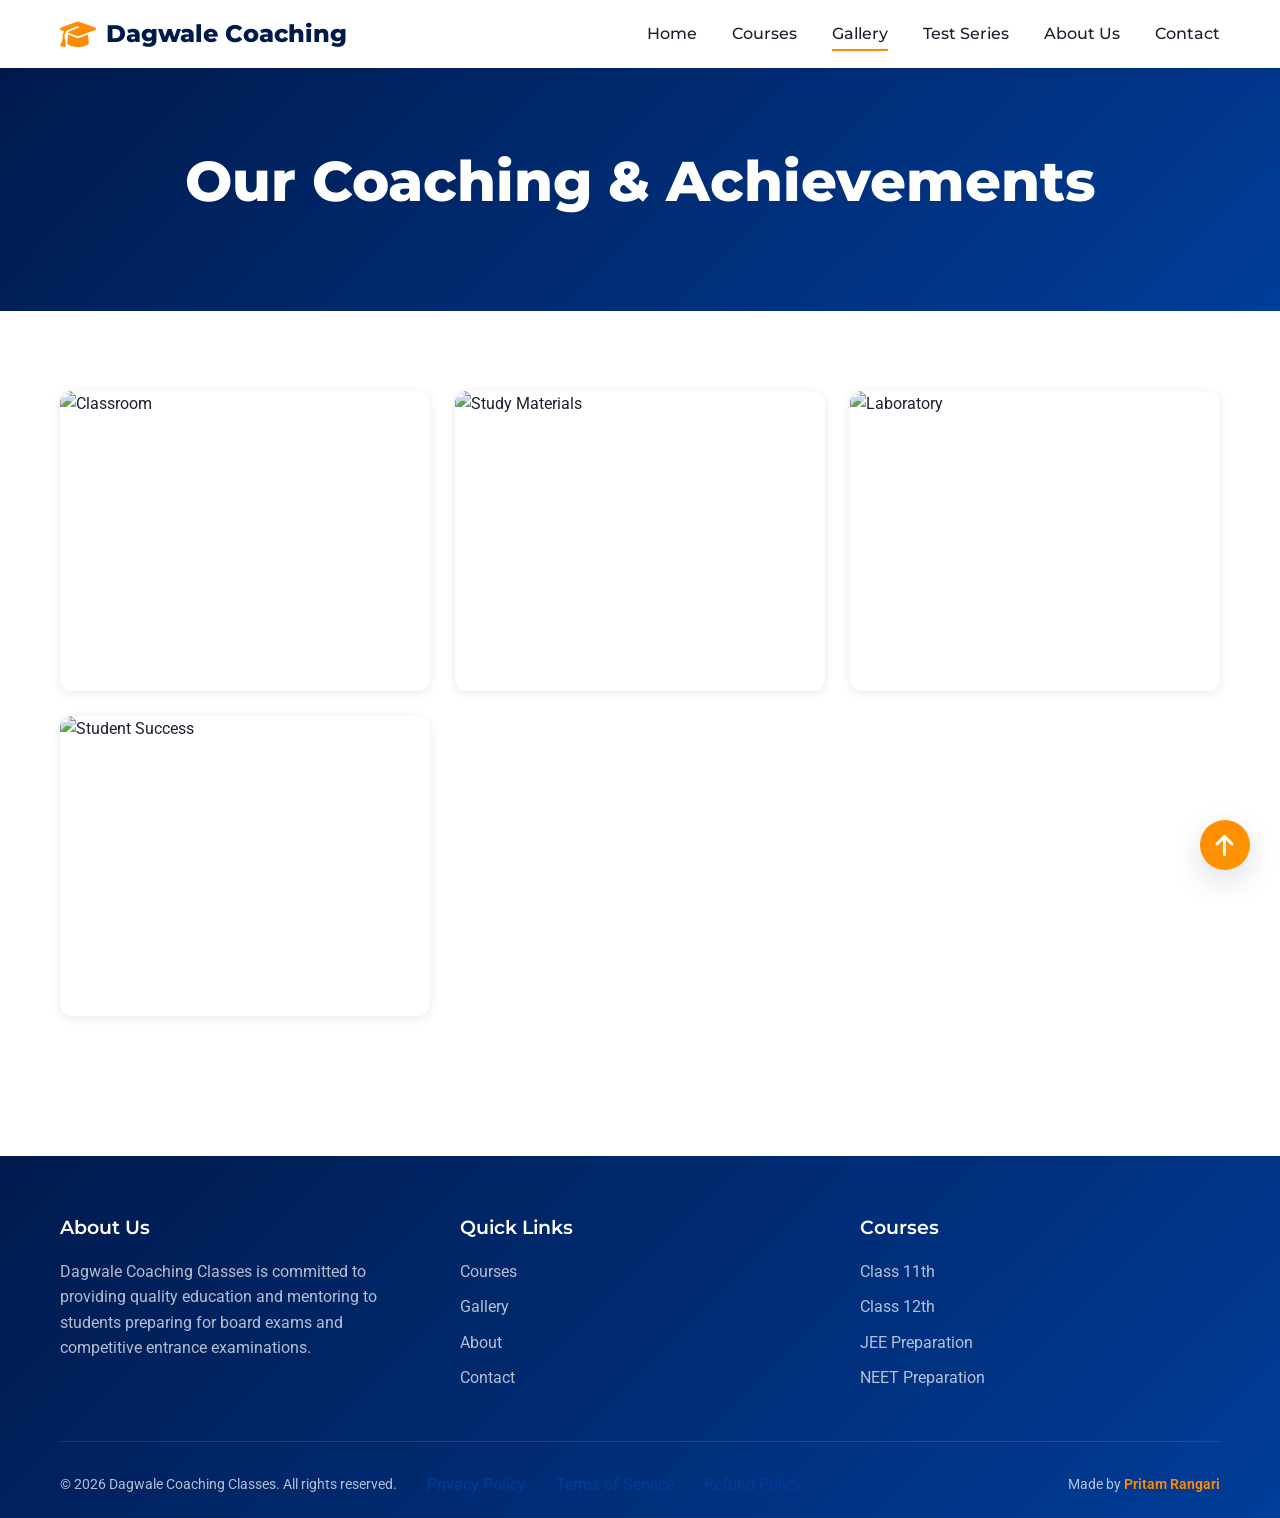
==== gallery.html @ be155277 "Add files via upload" ====
<!DOCTYPE html>
<html lang="en">
<head>
    <meta charset="UTF-8">
    <meta name="viewport" content="width=device-width, initial-scale=1.0">
    <meta name="description" content="Dagwale Coaching Classes - Gallery of Classrooms and Student Achievements">
    <title>Gallery - Dagwale Coaching Classes</title>
    <link rel="stylesheet" href="styles.css">
    <link href="https://fonts.googleapis.com/css2?family=Montserrat:wght@400;500;600;700;800&family=Roboto:wght@400;500;700&display=swap" rel="stylesheet">
    <link rel="stylesheet" href="https://cdnjs.cloudflare.com/ajax/libs/font-awesome/6.4.0/css/all.min.css">
</head>
<body>
    <!-- Navigation Bar -->
    <nav class="navbar">
        <div class="container">
            <div class="nav-wrapper">
                <div class="logo">
                    <i class="fas fa-graduation-cap"></i>
                    <span>Dagwale Coaching</span>
                </div>
                <button class="menu-toggle" id="menuToggle">
                    <span></span>
                    <span></span>
                    <span></span>
                </button>
                <ul class="nav-menu" id="navMenu">
                    <li><a href="index.html">Home</a></li>
                    <li><a href="index.html#courses">Courses</a></li>
                    <li><a href="gallery.html" class="active">Gallery</a></li>
                    <li><a href="test-series-schedule.html">Test Series</a></li>
                    <li><a href="index.html#about">About Us</a></li>
                    <li><a href="index.html#contact">Contact</a></li>
                </ul>
            </div>
        </div>
    </nav>

    <!-- Gallery Hero Section -->
    <section class="gallery-hero">
        <div class="container">
            <div class="gallery-hero-content">
                <h1>Our Coaching & Achievements</h1>        
            </div>
        </div>
    </section>

    <!-- Gallery Section -->
    <section class="gallery-section">
        <div class="container">
            <!-- Gallery Grid -->
            <div class="gallery-grid" id="galleryGrid">
                <div class="gallery-item">
                    <div class="gallery-image">
                        <img src="images/photo-1.jpg" alt="Classroom">
                    </div>
                </div>

                <div class="gallery-item">
                    <div class="gallery-image">
                        <img src="images/photo-2.jpg" alt="Study Materials">
                    </div>
                </div>

                <div class="gallery-item">
                    <div class="gallery-image">
                        <img src="images/photo-3.jpg" alt="Laboratory">
                    </div>
                </div>

                <div class="gallery-item">
                    <div class="gallery-image">
                        <img src="images/photo-4.jpg" alt="Student Success">
                    </div>
                </div>
            </div>
        </div>
    </section>

    <!-- Footer -->
    <footer class="footer">
        <div class="container">
            <div class="footer-content">
                <div class="footer-section">
                    <h4>About Us</h4>
                    <p>Dagwale Coaching Classes is committed to providing quality education and mentoring to students preparing for board exams and competitive entrance examinations.</p>
                </div>
                <div class="footer-section">
                    <h4>Quick Links</h4>
                    <ul>
                        <li><a href="index.html#courses">Courses</a></li>
                        <li><a href="gallery.html">Gallery</a></li>
                        <li><a href="index.html#about">About</a></li>
                        <li><a href="index.html#contact">Contact</a></li>
                    </ul>
                </div>
                <div class="footer-section">
                    <h4>Courses</h4>
                    <ul>
                        <li><a href="index.html#courses">Class 11th</a></li>
                        <li><a href="index.html#courses">Class 12th</a></li>
                        <li><a href="index.html#courses">JEE Preparation</a></li>
                        <li><a href="index.html#courses">NEET Preparation</a></li>
                    </ul>
                </div>
            </div>
            <div class="footer-bottom">
                <div class="footer-left">
                    <p>&copy; 2026 Dagwale Coaching Classes. All rights reserved.</p>
                    <ul>
                        <li><a href="#">Privacy Policy</a></li>
                        <li><a href="#">Terms of Service</a></li>
                        <li><a href="#">Refund Policy</a></li>
                    </ul>
                </div>
                <div class="footer-right">
                    <p>Made by <a href="https://pritamrangari.me" target="_blank" rel="noopener noreferrer">Pritam Rangari</a></p>
                </div>
            </div>
        </div>
    </footer>

    <script src="script.js"></script>
</body>
</html>
---- styles.css ----
/* ============================================
   DAGWALE COACHING CLASSES - MAIN STYLESHEET
   Modern, Professional, and Responsive Design
   ============================================ */

/* Root Variables */
:root {
    --primary-navy: #001a4d;
    --secondary-navy: #003d99;
    --accent-gold: #ff8c00;
    --accent-orange: #ff9500;
    --light-gold: #ffa500;
    --pure-white: #ffffff;
    --light-gray: #f5f7fa;
    --medium-gray: #e8ecf1;
    --dark-gray: #4a5568;
    --text-dark: #1a202c;
    --border-color: #e2e8f0;
    --shadow-light: 0 2px 10px rgba(0, 26, 77, 0.1);
    --shadow-medium: 0 10px 30px rgba(0, 26, 77, 0.15);
    --shadow-dark: 0 15px 40px rgba(0, 26, 77, 0.2);
    --transition: all 0.3s cubic-bezier(0.4, 0, 0.2, 1);
}

/* Global Styles */
* {
    margin: 0;
    padding: 0;
    box-sizing: border-box;
}

html {
    scroll-behavior: smooth;
}

body {
    font-family: 'Roboto', -apple-system, BlinkMacSystemFont, 'Segoe UI', sans-serif;
    line-height: 1.6;
    color: var(--text-dark);
    background-color: var(--pure-white);
}

/* Typography */
h1, h2, h3, h4, h5, h6 {
    font-family: 'Montserrat', sans-serif;
    font-weight: 700;
    line-height: 1.2;
    color: var(--text-dark);
}

h1 {
    font-size: clamp(2rem, 5vw, 3.5rem);
    font-weight: 800;
}

h2 {
    font-size: clamp(1.8rem, 4vw, 2.8rem);
    font-weight: 700;
}

h3 {
    font-size: clamp(1.3rem, 3vw, 1.8rem);
    font-weight: 600;
}

h4 {
    font-size: 1.2rem;
    font-weight: 600;
}

p {
    font-size: 1rem;
    line-height: 1.7;
    color: var(--dark-gray);
}

a {
    color: var(--secondary-navy);
    text-decoration: none;
    transition: var(--transition);
}

a:hover {
    color: var(--accent-gold);
}

/* Container */
.container {
    max-width: 1200px;
    margin: 0 auto;
    padding: 0 20px;
}

/* Buttons */
.btn {
    display: inline-block;
    padding: 14px 28px;
    min-height: 48px;
    border-radius: 8px;
    font-family: 'Montserrat', sans-serif;
    font-weight: 600;
    font-size: 0.95rem;
    text-align: center;
    cursor: pointer;
    border: none;
    transition: var(--transition);
    text-decoration: none;
    white-space: nowrap;
    display: flex;
    align-items: center;
    justify-content: center;
}

.btn-primary {
    background: linear-gradient(135deg, var(--accent-gold) 0%, var(--accent-orange) 100%);
    color: var(--pure-white);
    box-shadow: 0 4px 15px rgba(255, 140, 0, 0.3);
}

.btn-primary:hover {
    transform: translateY(-2px);
    box-shadow: 0 6px 25px rgba(255, 140, 0, 0.4);
}

.btn-secondary {
    background-color: transparent;
    color: var(--accent-gold);
    border: 2px solid var(--accent-gold);
}

.btn-secondary:hover {
    background-color: var(--accent-gold);
    color: var(--pure-white);
}

.btn-outline {
    background-color: transparent;
    color: var(--secondary-navy);
    border: 2px solid var(--secondary-navy);
}

.btn-outline:hover {
    background-color: var(--secondary-navy);
    color: var(--pure-white);
}

.btn-block {
    display: block;
    width: 100%;
}

.btn-lg {
    padding: 18px 40px;
    min-height: 52px;
    font-size: 1.1rem;
}

/* ============================================
   NAVIGATION BAR
   ============================================ */

.navbar {
    background-color: var(--pure-white);
    box-shadow: var(--shadow-light);
    position: sticky;
    top: 0;
    z-index: 1000;
    transition: all 0.4s cubic-bezier(0.4, 0, 0.2, 1);
    padding: 0;
}

.navbar.scrolled {
    padding: 8px 0;
    box-shadow: var(--shadow-medium);
    background-color: rgba(255, 255, 255, 0.98);
    backdrop-filter: blur(10px);
}

.nav-wrapper {
    display: flex;
    justify-content: space-between;
    align-items: center;
    padding: 15px 0;
    transition: padding 0.4s cubic-bezier(0.4, 0, 0.2, 1);
}

.navbar.scrolled .nav-wrapper {
    padding: 8px 0;
}

.logo {
    display: flex;
    align-items: center;
    gap: 10px;
    font-family: 'Montserrat', sans-serif;
    font-weight: 800;
    font-size: 1.5rem;
    color: var(--primary-navy);
    text-decoration: none;
}

.logo i {
    color: var(--accent-gold);
    font-size: 1.8rem;
}

.nav-menu {
    display: flex;
    list-style: none;
    gap: 35px;
}

.nav-menu a {
    color: var(--text-dark);
    font-weight: 500;
    font-family: 'Montserrat', sans-serif;
    position: relative;
    padding: 8px 0;
}

.nav-menu a::after {
    content: '';
    position: absolute;
    bottom: 0;
    left: 0;
    width: 0;
    height: 2px;
    background: var(--accent-gold);
    transition: width 0.3s ease;
}

.nav-menu a:hover::after,
.nav-menu a.active::after {
    width: 100%;
}

.menu-toggle {
    display: none;
    flex-direction: column;
    cursor: pointer;
    border: none;
    background: none;
    padding: 5px;
}

.menu-toggle span {
    width: 25px;
    height: 3px;
    background-color: var(--primary-navy);
    margin: 5px 0;
    transition: var(--transition);
    border-radius: 2px;
}

/* Responsive Navigation */
@media (max-width: 768px) {
    .menu-toggle {
        display: flex;
    }

    .nav-menu {
        position: absolute;
        top: 70px;
        left: 0;
        right: 0;
        flex-direction: column;
        background-color: var(--pure-white);
        gap: 0;
        max-height: 0;
        overflow: hidden;
        transition: max-height 0.3s ease;
        box-shadow: var(--shadow-light);
    }

    .nav-menu.active {
        max-height: 400px;
    }

    .nav-menu li {
        padding: 15px 20px;
        border-bottom: 1px solid var(--border-color);
    }

    .nav-menu a::after {
        display: none;
    }
}

/* ============================================
   HERO SECTION
   ============================================ */

.hero {
    background: linear-gradient(135deg, var(--primary-navy) 0%, var(--secondary-navy) 100%);
    color: var(--pure-white);
    padding: 80px 0;
    position: relative;
    overflow: hidden;
}

.hero-content .container {
    display: grid;
    grid-template-columns: 1fr 1fr;
    gap: 40px;
    align-items: center;
}

.hero-text h1 {
    color: var(--pure-white);
    margin-bottom: 20px;
    line-height: 1.1;
}

.hero-subtitle {
    color: rgba(255, 255, 255, 0.9);
    font-size: 1.25rem;
    margin-bottom: 40px;
    line-height: 1.5;
}

.hero-buttons {
    display: flex;
    gap: 20px;
    margin-bottom: 50px;
    flex-wrap: wrap;
}

.hero-buttons .btn-secondary {
    color: var(--pure-white);
    border-color: var(--pure-white);
}

.hero-buttons .btn-secondary:hover {
    background-color: var(--pure-white);
    color: var(--primary-navy);
}

.hero-stats {
    display: flex;
    gap: 30px;
}

.stat {
    background: rgba(255, 255, 255, 0.1);
    padding: 20px;
    border-radius: 8px;
    backdrop-filter: blur(10px);
    border: 1px solid rgba(255, 255, 255, 0.2);
}

.stat h3 {
    color: var(--accent-gold);
    font-size: 2rem;
    margin-bottom: 5px;
}

.stat p {
    color: rgba(255, 255, 255, 0.8);
}

.hero-image {
    display: flex;
    justify-content: center;
    align-items: center;
}

.hero-illustration {
    font-size: 15rem;
    color: var(--accent-gold);
    opacity: 0.9;
    animation: float 3s ease-in-out infinite;
}

@keyframes float {
    0%, 100% { transform: translateY(0px); }
    50% { transform: translateY(-20px); }
}

/* Staggered Fade-in Animation for Course Cards */
@keyframes fadeInUp {
    from {
        opacity: 0;
        transform: translateY(30px);
    }
    to {
        opacity: 1;
        transform: translateY(0);
    }
}

.course-card {
    animation: fadeInUp 0.6s ease-out forwards;
    opacity: 0;
}

.course-card:nth-child(1) { animation-delay: 0.1s; }
.course-card:nth-child(2) { animation-delay: 0.2s; }
.course-card:nth-child(3) { animation-delay: 0.3s; }
.course-card:nth-child(4) { animation-delay: 0.4s; }
.course-card:nth-child(5) { animation-delay: 0.5s; }
.course-card:nth-child(6) { animation-delay: 0.6s; }

.hero-wave {
    position: absolute;
    bottom: 0;
    left: 0;
    right: 0;
    height: 60px;
    background: url('data:image/svg+xml,<svg xmlns="http://www.w3.org/2000/svg" viewBox="0 0 1200 60"><path d="M0,30 Q300,0 600,30 T1200,30 L1200,60 L0,60 Z" fill="white"/></svg>');
    background-repeat: repeat-x;
}

/* Responsive Hero */
@media (max-width: 768px) {
    .hero {
        padding: 50px 0;
    }

    .hero-content .container {
        grid-template-columns: 1fr;
    }

    .hero-buttons {
        flex-direction: column;
    }

    .hero-buttons .btn {
        width: 100%;
    }

    .hero-stats {
        flex-direction: column;
        gap: 15px;
    }

    .hero-illustration {
        font-size: 8rem;
    }
}

/* ============================================
   COURSES SECTION
   ============================================ */

.courses {
    padding: 100px 0;
    background-color: var(--light-gray);
}

.section-header {
    text-align: center;
    margin-bottom: 60px;
}

.section-header h2 {
    color: var(--primary-navy);
    margin-bottom: 15px;
}

.section-header p {
    font-size: 1.2rem;
    color: var(--dark-gray);
}

.courses-grid {
    display: grid;
    grid-template-columns: repeat(auto-fit, minmax(320px, 1fr));
    gap: 30px;
}

.course-card {
    background: var(--pure-white);
    border-radius: 12px;
    padding: 35px;
    box-shadow: var(--shadow-light);
    transition: var(--transition);
    position: relative;
    overflow: hidden;
    border: 2px solid transparent;
}

.course-card:hover {
    transform: translateY(-10px);
    box-shadow: var(--shadow-dark);
    border-color: var(--accent-gold);
}

.course-card.featured {
    border: 2px solid var(--accent-gold);
    background: linear-gradient(135deg, rgba(255, 140, 0, 0.05) 0%, rgba(255, 149, 0, 0.05) 100%);
}

.badge {
    position: absolute;
    top: -10px;
    right: 15px;
    background: var(--accent-gold);
    color: var(--pure-white);
    padding: 5px 15px;
    border-radius: 20px;
    font-size: 0.8rem;
    font-weight: 600;
    font-family: 'Montserrat', sans-serif;
}

.course-icon {
    font-size: 3rem;
    color: var(--accent-gold);
    margin-bottom: 15px;
    background: linear-gradient(135deg, transparent 0%, rgba(255, 140, 0, 0.1) 100%);
    width: 80px;
    height: 80px;
    border-radius: 12px;
    display: flex;
    align-items: center;
    justify-content: center;
}

.course-card h3 {
    color: var(--primary-navy);
    margin-bottom: 10px;
    font-size: 1.5rem;
}

.course-card > p {
    color: var(--dark-gray);
    margin-bottom: 25px;
    font-style: italic;
}

.course-features {
    list-style: none;
    margin-bottom: 30px;
}

.course-features li {
    color: var(--dark-gray);
    padding: 10px 0;
    display: flex;
    align-items: center;
    gap: 12px;
}

.course-features i {
    color: var(--accent-gold);
    font-size: 0.9rem;
    background: rgba(255, 140, 0, 0.1);
    width: 24px;
    height: 24px;
    border-radius: 50%;
    display: flex;
    align-items: center;
    justify-content: center;
}

.course-card .btn {
    width: 100%;
    margin-top: 20px;
}

/* ============================================
   WHY CHOOSE US SECTION
   ============================================ */

.why-choose {
    padding: 100px 0;
}

.features-grid {
    display: grid;
    grid-template-columns: repeat(auto-fit, minmax(300px, 1fr));
    gap: 40px;
}

.feature-item {
    text-align: center;
    padding: 30px;
}

.feature-icon {
    font-size: 3.5rem;
    color: var(--accent-gold);
    margin-bottom: 20px;
    display: block;
}

.feature-item h3 {
    color: var(--primary-navy);
    margin-bottom: 15px;
    font-size: 1.4rem;
}

.feature-item p {
    color: var(--dark-gray);
    line-height: 1.7;
}

/* ============================================
   CHEMISTRY SPOTLIGHT SECTION
   ============================================ */

.chemistry-spotlight {
    padding: 100px 0;
    background: linear-gradient(135deg, rgba(0, 26, 77, 0.05) 0%, rgba(255, 140, 0, 0.05) 100%);
    border-top: 3px solid var(--accent-gold);
}

.spotlight-content {
    display: grid;
    grid-template-columns: 1fr;
    gap: 50px;
}

.chemistry-info {
    display: grid;
    grid-template-columns: 1fr 1fr;
    gap: 40px;
    align-items: start;
}

.info-box {
    background: var(--pure-white);
    padding: 40px;
    border-radius: 12px;
    box-shadow: var(--shadow-light);
    border-left: 4px solid var(--accent-gold);
}

.info-box h3 {
    color: var(--primary-navy);
    margin-bottom: 25px;
    font-size: 1.8rem;
}

.details-list {
    list-style: none;
}

.details-list li {
    color: var(--dark-gray);
    padding: 12px 0;
    display: flex;
    align-items: center;
    gap: 15px;
    border-bottom: 1px solid var(--border-color);
}

.details-list li:last-child {
    border-bottom: none;
}

.details-list i {
    font-size: 1.2rem;
    color: var(--accent-gold);
    min-width: 24px;
    text-align: center;
}

.details-list strong {
    color: var(--primary-navy);
    font-weight: 600;
}

.success-story {
    background: var(--pure-white);
    padding: 40px;
    border-radius: 12px;
    box-shadow: var(--shadow-light);
}

.success-story h3 {
    color: var(--primary-navy);
    margin-bottom: 25px;
    font-size: 1.8rem;
    text-align: center;
}

.student-card {
    background: linear-gradient(135deg, rgba(255, 140, 0, 0.1) 0%, rgba(0, 26, 77, 0.05) 100%);
    padding: 30px;
    border-radius: 12px;
    text-align: center;
    border: 2px solid var(--accent-gold);
    position: relative;
}

.student-badge {
    position: absolute;
    top: -20px;
    right: 30px;
    background: var(--accent-gold);
    color: var(--pure-white);
    width: 60px;
    height: 60px;
    border-radius: 50%;
    display: flex;
    flex-direction: column;
    align-items: center;
    justify-content: center;
    font-size: 1.5rem;
    box-shadow: var(--shadow-medium);
}

.student-badge p {
    font-size: 0.7rem;
    margin-top: 2px;
}

.student-card h4 {
    color: var(--primary-navy);
    font-size: 1.5rem;
    margin: 20px 0 10px;
}

.student-card .score {
    font-size: 1.1rem;
    color: var(--dark-gray);
    margin-bottom: 15px;
}

.score span {
    color: var(--accent-gold);
    font-weight: 700;
    font-size: 1.3rem;
}

.student-card .description {
    color: var(--dark-gray);
    margin-bottom: 25px;
    line-height: 1.6;
}

.student-card .btn {
    margin-top: 10px;
}

/* Responsive Chemistry Spotlight */
@media (max-width: 1024px) {
    .chemistry-info {
        grid-template-columns: 1fr;
    }
}

@media (max-width: 768px) {
    .chemistry-spotlight {
        padding: 60px 0;
    }

    .chemistry-info {
        gap: 30px;
    }

    .info-box,
    .success-story {
        padding: 25px;
    }

    .details-list li {
        padding: 10px 0;
        gap: 12px;
    }

    .info-box h3,
    .success-story h3 {
        font-size: 1.5rem;
        margin-bottom: 20px;
    }

    .student-badge {
        width: 50px;
        height: 50px;
        font-size: 1.2rem;
    }

    .student-card h4 {
        font-size: 1.3rem;
    }
}

/* ============================================
   CONTACT SECTION
   ============================================ */

.contact-section {
    padding: 60px 0;
    background: linear-gradient(135deg, var(--light-gray) 0%, var(--pure-white) 100%);
}

.contact-wrapper {
    display: grid;
    grid-template-columns: 1fr 1fr;
    gap: 30px;
}

.contact-info-box {
    background: var(--pure-white);
    padding: 25px;
    border-radius: 12px;
    box-shadow: var(--shadow-light);
}

.contact-info-box h3 {
    color: var(--primary-navy);
    font-size: 1.5rem;
    margin-bottom: 20px;
}

.contact-detail {
    display: flex;
    gap: 15px;
    margin-bottom: 20px;
    padding-bottom: 20px;
    border-bottom: 1px solid var(--border-color);
}

.contact-detail:last-of-type {
    border-bottom: none;
    margin-bottom: 0;
    padding-bottom: 0;
}

.contact-detail i {
    font-size: 1.4rem;
    color: var(--accent-gold);
    min-width: 32px;
}

.contact-detail h4 {
    color: var(--primary-navy);
    margin-bottom: 4px;
    font-size: 0.95rem;
}

.contact-detail p {
    color: var(--dark-gray);
    font-size: 0.85rem;
}


/* Map Container */
.map-container {
    border-radius: 12px;
    overflow: hidden;
    box-shadow: var(--shadow-light);
    height: 100%;
}

.map-container iframe {
    display: block;
}

.map-note {
    font-size: 0.8rem;
    color: var(--dark-gray);
    margin-top: 10px;
    font-style: italic;
}

/* Responsive Contact */
@media (max-width: 768px) {
    .contact-wrapper {
        grid-template-columns: 1fr;
    }

    .contact-info-box {
        padding: 25px;
    }

    .map-container {
        min-height: 300px;
    }
}

/* ============================================
   FOOTER
   ============================================ */

.footer {
    background: linear-gradient(135deg, var(--primary-navy) 0%, var(--secondary-navy) 100%);
    color: rgba(255, 255, 255, 0.9);
    padding: 60px 0 20px;
}

.footer-content {
    display: grid;
    grid-template-columns: repeat(auto-fit, minmax(250px, 1fr));
    gap: 40px;
    margin-bottom: 40px;
}

.footer-section h4 {
    color: var(--pure-white);
    margin-bottom: 20px;
    font-family: 'Montserrat', sans-serif;
}

.footer-section p {
    color: rgba(255, 255, 255, 0.7);
    line-height: 1.6;
    margin-bottom: 20px;
}

.footer-section ul {
    list-style: none;
}

.footer-section ul li {
    margin-bottom: 10px;
}

.footer-section a {
    color: rgba(255, 255, 255, 0.7);
    transition: var(--transition);
}

.footer-section a:hover {
    color: var(--accent-gold);
}

/* Footer Bottom */
.footer-bottom {
    padding-top: 30px;
    border-top: 1px solid rgba(255, 255, 255, 0.1);
    display: flex;
    justify-content: space-between;
    align-items: center;
    flex-wrap: wrap;
    gap: 20px;
}

.footer-left {
    flex: 1;
    display: flex;
    align-items: center;
    gap: 30px;
    flex-wrap: wrap;
}

.footer-right {
    display: flex;
    align-items: center;
    justify-content: flex-end;
}

.footer-right a {
    color: var(--accent-gold);
    text-decoration: none;
    font-weight: 600;
    transition: var(--transition);
}

.footer-right a:hover {
    color: var(--pure-white);
}

.footer-bottom p {
    color: rgba(255, 255, 255, 0.7);
    font-size: 0.9rem;
    margin: 0;
}

.footer-bottom ul {
    display: flex;
    list-style: none;
    gap: 30px;
}

/* Responsive Footer */
@media (max-width: 768px) {
    .footer {
        padding: 40px 0 20px;
    }

    .footer-content {
        gap: 30px;
    }

    .footer-bottom {
        flex-direction: column;
        text-align: center;
    }

    .footer-left {
        flex-direction: column;
        justify-content: center;
    }

    .footer-right {
        justify-content: center;
    }

    .footer-bottom ul {
        justify-content: center;
        gap: 20px;
    }
}

/* ============================================
   GALLERY PAGE STYLES
   ============================================ */

.gallery-hero {
    background: linear-gradient(135deg, var(--primary-navy) 0%, var(--secondary-navy) 100%);
    color: var(--pure-white);
    padding: 80px 0;
    text-align: center;
}

.gallery-hero-content h1 {
    color: var(--pure-white);
    margin-bottom: 15px;
}

.gallery-hero-content p {
    color: rgba(255, 255, 255, 0.9);
    font-size: 1.2rem;
}

/* Gallery Section */
.gallery-section {
    padding: 80px 0;
}



/* Masonry Grid */
.gallery-grid {
    display: grid;
    grid-template-columns: repeat(auto-fill, minmax(280px, 1fr));
    gap: 25px;
    margin-bottom: 60px;
}

.gallery-item {
    opacity: 1;
    transition: opacity 0.3s ease;
}

.gallery-item.hidden {
    opacity: 0;
    display: none;
}

.gallery-image {
    position: relative;
    overflow: hidden;
    border-radius: 12px;
    height: 300px;
    box-shadow: var(--shadow-light);
    cursor: pointer;
}

.gallery-image img {
    width: 100%;
    height: 100%;
    object-fit: cover;
    transition: transform 0.5s cubic-bezier(0.4, 0, 0.2, 1);
}

.gallery-image:hover img {
    transform: scale(1.05);
}

.gallery-overlay {
    position: absolute;
    top: 0;
    left: 0;
    right: 0;
    bottom: 0;
    background: linear-gradient(135deg, rgba(0, 26, 77, 0.8) 0%, rgba(255, 140, 0, 0.6) 100%);
    display: flex;
    flex-direction: column;
    justify-content: flex-end;
    padding: 20px;
    opacity: 0;
    transition: opacity 0.3s ease;
}

.gallery-image:hover .gallery-overlay {
    opacity: 1;
}

.gallery-overlay h3 {
    color: var(--pure-white);
    font-size: 1.3rem;
    margin-bottom: 8px;
}

.gallery-overlay p {
    color: rgba(255, 255, 255, 0.9);
    font-size: 0.9rem;
}

/* CTA Section */
.cta-section {
    padding: 80px 0;
    background: linear-gradient(135deg, var(--primary-navy) 0%, var(--secondary-navy) 100%);
    color: var(--pure-white);
    text-align: center;
}

.cta-content h2 {
    color: var(--pure-white);
    margin-bottom: 15px;
}

.cta-content p {
    color: rgba(255, 255, 255, 0.9);
    font-size: 1.2rem;
    margin-bottom: 30px;
}

/* ============================================
   BACK TO TOP BUTTON
   ============================================ */

.back-to-top {
    position: fixed;
    bottom: 30px;
    right: 30px;
    width: 50px;
    height: 50px;
    background: linear-gradient(135deg, var(--accent-gold) 0%, var(--accent-orange) 100%);
    color: var(--pure-white);
    border: none;
    border-radius: 50%;
    cursor: pointer;
    display: flex;
    align-items: center;
    justify-content: center;
    font-size: 1.5rem;
    z-index: 999;
    opacity: 0;
    visibility: hidden;
    transform: translateY(20px);
    transition: all 0.4s cubic-bezier(0.4, 0, 0.2, 1);
    box-shadow: var(--shadow-medium);
}

.back-to-top.active {
    opacity: 1;
    visibility: visible;
    transform: translateY(0);
}

.back-to-top:hover {
    transform: translateY(-5px);
    box-shadow: var(--shadow-dark);
}

/* ============================================
   FLOATING LABELS & FORMS
   ============================================ */

.form-group {
    margin-bottom: 24px;
    position: relative;
}

.form-group label {
    position: absolute;
    top: 16px;
    left: 16px;
    font-size: 1rem;
    color: var(--dark-gray);
    pointer-events: none;
    transition: all 0.3s cubic-bezier(0.4, 0, 0.2, 1);
    font-weight: 500;
}

.form-group input,
.form-group select,
.form-group textarea {
    width: 100%;
    padding: 16px 16px 12px 16px;
    border: 2px solid var(--border-color);
    border-radius: 8px;
    font-family: 'Roboto', sans-serif;
    font-size: 1rem;
    transition: all 0.3s cubic-bezier(0.4, 0, 0.2, 1);
    background-color: var(--pure-white);
    color: var(--text-dark);
}

.form-group input:focus,
.form-group select:focus,
.form-group textarea:focus {
    outline: none;
    border-color: var(--accent-gold);
    box-shadow: 0 0 0 3px rgba(255, 140, 0, 0.1);
}

.form-group input:focus ~ label,
.form-group input:not(:placeholder-shown) ~ label,
.form-group select:focus ~ label,
.form-group select:not(:placeholder-shown) ~ label,
.form-group textarea:focus ~ label,
.form-group textarea:not(:placeholder-shown) ~ label {
    top: -8px;
    left: 14px;
    font-size: 0.75rem;
    color: var(--accent-gold);
    background-color: var(--pure-white);
    padding: 0 4px;
    font-weight: 600;
}

.validation-error {
    color: #e53e3e;
    font-size: 0.85rem;
    display: none;
    margin-top: 6px;
    font-weight: 500;
}

.form-group.error input,
.form-group.error select,
.form-group.error textarea {
    border-color: #e53e3e;
}

.form-group.error .validation-error {
    display: block;
}

.form-group.success input,
.form-group.success select,
.form-group.success textarea {
    border-color: #38a169;
}

/* ============================================
   RESPONSIVE DESIGN
   ============================================ */

@media (max-width: 1024px) {
    .courses-grid {
        grid-template-columns: repeat(auto-fit, minmax(280px, 1fr));
        gap: 25px;
    }

    .features-grid {
        gap: 30px;
    }

    .feature-item {
        padding: 20px;
    }
}

@media (max-width: 640px) {
    :root {
        --shadow-light: 0 2px 8px rgba(0, 26, 77, 0.08);
        --shadow-medium: 0 8px 20px rgba(0, 26, 77, 0.1);
        --shadow-dark: 0 12px 30px rgba(0, 26, 77, 0.15);
    }

    .container {
        padding: 0 15px;
    }

    h1 {
        font-size: 1.8rem;
    }

    h2 {
        font-size: 1.5rem;
    }

    h3 {
        font-size: 1.2rem;
    }

    .btn {
        padding: 12px 24px;
        min-height: 48px;
        font-size: 0.9rem;
        width: 100%;
    }

    .btn-lg {
        padding: 16px 24px;
        min-height: 52px;
    }

    .courses {
        padding: 60px 0;
    }

    .courses-grid {
        grid-template-columns: 1fr;
    }

    .course-card {
        padding: 25px;
    }

    .hero-buttons {
        gap: 10px;
    }

    .hero-stats {
        flex-direction: column;
        gap: 12px;
    }

    .stat {
        padding: 15px;
    }

    .why-choose {
        padding: 60px 0;
    }

    .features-grid {
        grid-template-columns: 1fr;
        gap: 20px;
    }

    .feature-item {
        padding: 20px;
    }

    .contact-form,
    .contact-info-box {
        padding: 20px;
    }

    .form-group input,
    .form-group select,
    .form-group textarea {
        padding: 10px 12px;
        font-size: 16px; /* Prevents zoom on iOS */
    }

    .gallery-grid {
        grid-template-columns: repeat(auto-fill, minmax(150px, 1fr));
        gap: 15px;
    }

    .gallery-image {
        height: 150px;
    }

    .section-header {
        margin-bottom: 40px;
    }

    .back-to-top {
        bottom: 20px;
        right: 20px;
        width: 44px;
        height: 44px;
        font-size: 1.2rem;
    }

    .cta-section {
        padding: 50px 0;
    }

    .footer {
        padding: 30px 0 15px;
    }

    .footer-content {
        gap: 25px;
    }

    .footer-bottom {
        gap: 15px;
    }

    .footer-bottom ul {
        gap: 15px;
        flex-direction: column;
    }
}

/* Print Styles */
@media print {
    .navbar,
    .hero-buttons,
    .btn,
    .contact-form,
    .menu-toggle {
        display: none;
    }
}
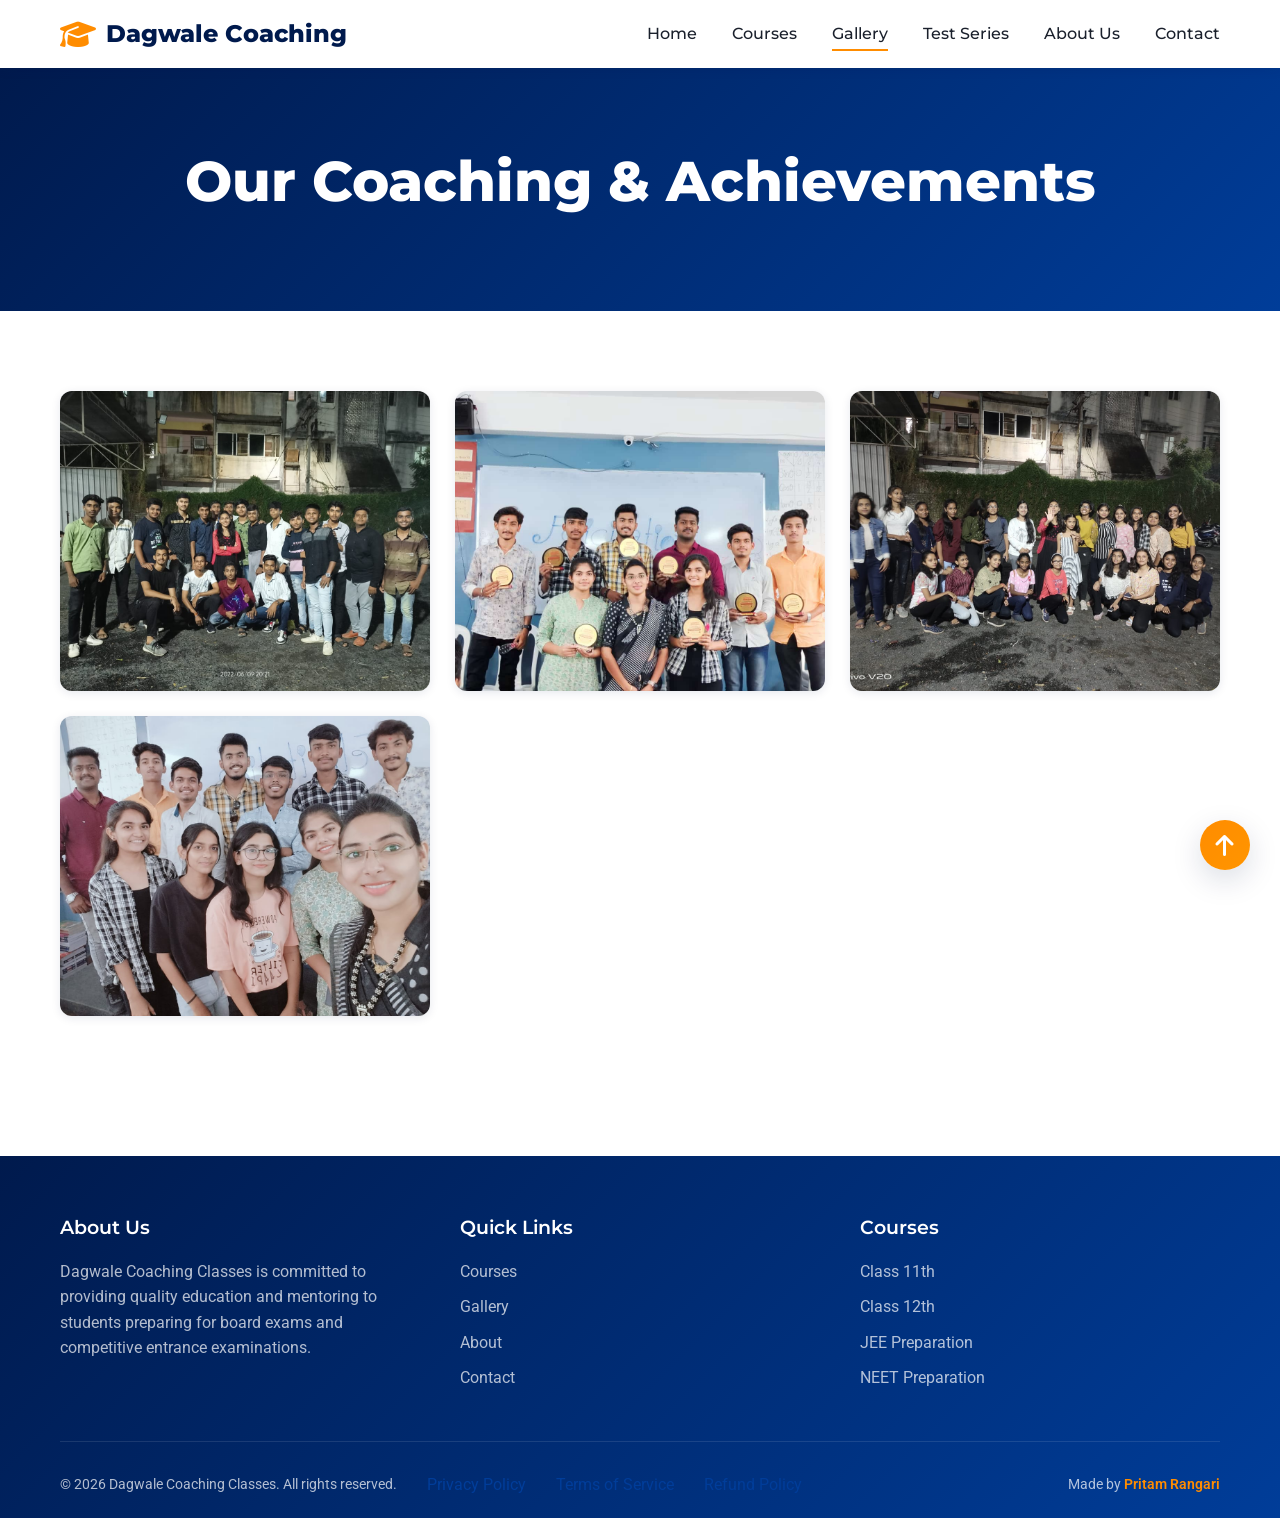
==== commit dad2ab5b: "Initial commit: Dagwale Coaching Classes website with advanced animations, responsive design, and hi" ====
--- a/gallery.html
+++ b/gallery.html
@@ -1,124 +1,124 @@
-<!DOCTYPE html>
-<html lang="en">
-<head>
-    <meta charset="UTF-8">
-    <meta name="viewport" content="width=device-width, initial-scale=1.0">
-    <meta name="description" content="Dagwale Coaching Classes - Gallery of Classrooms and Student Achievements">
-    <title>Gallery - Dagwale Coaching Classes</title>
-    <link rel="stylesheet" href="styles.css">
-    <link href="https://fonts.googleapis.com/css2?family=Montserrat:wght@400;500;600;700;800&family=Roboto:wght@400;500;700&display=swap" rel="stylesheet">
-    <link rel="stylesheet" href="https://cdnjs.cloudflare.com/ajax/libs/font-awesome/6.4.0/css/all.min.css">
-</head>
-<body>
-    <!-- Navigation Bar -->
-    <nav class="navbar">
-        <div class="container">
-            <div class="nav-wrapper">
-                <div class="logo">
-                    <i class="fas fa-graduation-cap"></i>
-                    <span>Dagwale Coaching</span>
-                </div>
-                <button class="menu-toggle" id="menuToggle">
-                    <span></span>
-                    <span></span>
-                    <span></span>
-                </button>
-                <ul class="nav-menu" id="navMenu">
-                    <li><a href="index.html">Home</a></li>
-                    <li><a href="index.html#courses">Courses</a></li>
-                    <li><a href="gallery.html" class="active">Gallery</a></li>
-                    <li><a href="test-series-schedule.html">Test Series</a></li>
-                    <li><a href="index.html#about">About Us</a></li>
-                    <li><a href="index.html#contact">Contact</a></li>
-                </ul>
-            </div>
-        </div>
-    </nav>
-
-    <!-- Gallery Hero Section -->
-    <section class="gallery-hero">
-        <div class="container">
-            <div class="gallery-hero-content">
-                <h1>Our Coaching & Achievements</h1>        
-            </div>
-        </div>
-    </section>
-
-    <!-- Gallery Section -->
-    <section class="gallery-section">
-        <div class="container">
-            <!-- Gallery Grid -->
-            <div class="gallery-grid" id="galleryGrid">
-                <div class="gallery-item">
-                    <div class="gallery-image">
-                        <img src="images/photo-1.jpg" alt="Classroom">
-                    </div>
-                </div>
-
-                <div class="gallery-item">
-                    <div class="gallery-image">
-                        <img src="images/photo-2.jpg" alt="Study Materials">
-                    </div>
-                </div>
-
-                <div class="gallery-item">
-                    <div class="gallery-image">
-                        <img src="images/photo-3.jpg" alt="Laboratory">
-                    </div>
-                </div>
-
-                <div class="gallery-item">
-                    <div class="gallery-image">
-                        <img src="images/photo-4.jpg" alt="Student Success">
-                    </div>
-                </div>
-            </div>
-        </div>
-    </section>
-
-    <!-- Footer -->
-    <footer class="footer">
-        <div class="container">
-            <div class="footer-content">
-                <div class="footer-section">
-                    <h4>About Us</h4>
-                    <p>Dagwale Coaching Classes is committed to providing quality education and mentoring to students preparing for board exams and competitive entrance examinations.</p>
-                </div>
-                <div class="footer-section">
-                    <h4>Quick Links</h4>
-                    <ul>
-                        <li><a href="index.html#courses">Courses</a></li>
-                        <li><a href="gallery.html">Gallery</a></li>
-                        <li><a href="index.html#about">About</a></li>
-                        <li><a href="index.html#contact">Contact</a></li>
-                    </ul>
-                </div>
-                <div class="footer-section">
-                    <h4>Courses</h4>
-                    <ul>
-                        <li><a href="index.html#courses">Class 11th</a></li>
-                        <li><a href="index.html#courses">Class 12th</a></li>
-                        <li><a href="index.html#courses">JEE Preparation</a></li>
-                        <li><a href="index.html#courses">NEET Preparation</a></li>
-                    </ul>
-                </div>
-            </div>
-            <div class="footer-bottom">
-                <div class="footer-left">
-                    <p>&copy; 2026 Dagwale Coaching Classes. All rights reserved.</p>
-                    <ul>
-                        <li><a href="#">Privacy Policy</a></li>
-                        <li><a href="#">Terms of Service</a></li>
-                        <li><a href="#">Refund Policy</a></li>
-                    </ul>
-                </div>
-                <div class="footer-right">
-                    <p>Made by <a href="https://pritamrangari.me" target="_blank" rel="noopener noreferrer">Pritam Rangari</a></p>
-                </div>
-            </div>
-        </div>
-    </footer>
-
-    <script src="script.js"></script>
-</body>
-</html>
+<!DOCTYPE html>
+<html lang="en">
+<head>
+    <meta charset="UTF-8">
+    <meta name="viewport" content="width=device-width, initial-scale=1.0">
+    <meta name="description" content="Dagwale Coaching Classes - Gallery of Classrooms and Student Achievements">
+    <title>Gallery - Dagwale Coaching Classes</title>
+    <link rel="stylesheet" href="styles.css">
+    <link href="https://fonts.googleapis.com/css2?family=Montserrat:wght@400;500;600;700;800&family=Roboto:wght@400;500;700&display=swap" rel="stylesheet">
+    <link rel="stylesheet" href="https://cdnjs.cloudflare.com/ajax/libs/font-awesome/6.4.0/css/all.min.css">
+</head>
+<body>
+    <!-- Navigation Bar -->
+    <nav class="navbar">
+        <div class="container">
+            <div class="nav-wrapper">
+                <div class="logo">
+                    <i class="fas fa-graduation-cap"></i>
+                    <span>Dagwale Coaching</span>
+                </div>
+                <button class="menu-toggle" id="menuToggle">
+                    <span></span>
+                    <span></span>
+                    <span></span>
+                </button>
+                <ul class="nav-menu" id="navMenu">
+                    <li><a href="index.html">Home</a></li>
+                    <li><a href="index.html#courses">Courses</a></li>
+                    <li><a href="gallery.html" class="active">Gallery</a></li>
+                    <li><a href="test-series-schedule.html">Test Series</a></li>
+                    <li><a href="index.html#about">About Us</a></li>
+                    <li><a href="index.html#contact">Contact</a></li>
+                </ul>
+            </div>
+        </div>
+    </nav>
+
+    <!-- Gallery Hero Section -->
+    <section class="gallery-hero">
+        <div class="container">
+            <div class="gallery-hero-content">
+                <h1>Our Coaching & Achievements</h1>        
+            </div>
+        </div>
+    </section>
+
+    <!-- Gallery Section -->
+    <section class="gallery-section">
+        <div class="container">
+            <!-- Gallery Grid -->
+            <div class="gallery-grid" id="galleryGrid">
+                <div class="gallery-item">
+                    <div class="gallery-image">
+                        <img src="images/photo-1.jpg" alt="Classroom">
+                    </div>
+                </div>
+
+                <div class="gallery-item">
+                    <div class="gallery-image">
+                        <img src="images/photo-2.jpg" alt="Study Materials">
+                    </div>
+                </div>
+
+                <div class="gallery-item">
+                    <div class="gallery-image">
+                        <img src="images/photo-3.jpg" alt="Laboratory">
+                    </div>
+                </div>
+
+                <div class="gallery-item">
+                    <div class="gallery-image">
+                        <img src="images/photo-4.jpg" alt="Student Success">
+                    </div>
+                </div>
+            </div>
+        </div>
+    </section>
+
+    <!-- Footer -->
+    <footer class="footer">
+        <div class="container">
+            <div class="footer-content">
+                <div class="footer-section">
+                    <h4>About Us</h4>
+                    <p>Dagwale Coaching Classes is committed to providing quality education and mentoring to students preparing for board exams and competitive entrance examinations.</p>
+                </div>
+                <div class="footer-section">
+                    <h4>Quick Links</h4>
+                    <ul>
+                        <li><a href="index.html#courses">Courses</a></li>
+                        <li><a href="gallery.html">Gallery</a></li>
+                        <li><a href="index.html#about">About</a></li>
+                        <li><a href="index.html#contact">Contact</a></li>
+                    </ul>
+                </div>
+                <div class="footer-section">
+                    <h4>Courses</h4>
+                    <ul>
+                        <li><a href="index.html#courses">Class 11th</a></li>
+                        <li><a href="index.html#courses">Class 12th</a></li>
+                        <li><a href="index.html#courses">JEE Preparation</a></li>
+                        <li><a href="index.html#courses">NEET Preparation</a></li>
+                    </ul>
+                </div>
+            </div>
+            <div class="footer-bottom">
+                <div class="footer-left">
+                    <p>&copy; 2026 Dagwale Coaching Classes. All rights reserved.</p>
+                    <ul>
+                        <li><a href="#">Privacy Policy</a></li>
+                        <li><a href="#">Terms of Service</a></li>
+                        <li><a href="#">Refund Policy</a></li>
+                    </ul>
+                </div>
+                <div class="footer-right">
+                    <p>Made by <a href="https://pritamrangari.me" target="_blank" rel="noopener noreferrer">Pritam Rangari</a></p>
+                </div>
+            </div>
+        </div>
+    </footer>
+
+    <script src="script.js"></script>
+</body>
+</html>
--- a/styles.css
+++ b/styles.css
@@ -1,1388 +1,1388 @@
-/* ============================================
-   DAGWALE COACHING CLASSES - MAIN STYLESHEET
-   Modern, Professional, and Responsive Design
-   ============================================ */
-
-/* Root Variables */
-:root {
-    --primary-navy: #001a4d;
-    --secondary-navy: #003d99;
-    --accent-gold: #ff8c00;
-    --accent-orange: #ff9500;
-    --light-gold: #ffa500;
-    --pure-white: #ffffff;
-    --light-gray: #f5f7fa;
-    --medium-gray: #e8ecf1;
-    --dark-gray: #4a5568;
-    --text-dark: #1a202c;
-    --border-color: #e2e8f0;
-    --shadow-light: 0 2px 10px rgba(0, 26, 77, 0.1);
-    --shadow-medium: 0 10px 30px rgba(0, 26, 77, 0.15);
-    --shadow-dark: 0 15px 40px rgba(0, 26, 77, 0.2);
-    --transition: all 0.3s cubic-bezier(0.4, 0, 0.2, 1);
-}
-
-/* Global Styles */
-* {
-    margin: 0;
-    padding: 0;
-    box-sizing: border-box;
-}
-
-html {
-    scroll-behavior: smooth;
-}
-
-body {
-    font-family: 'Roboto', -apple-system, BlinkMacSystemFont, 'Segoe UI', sans-serif;
-    line-height: 1.6;
-    color: var(--text-dark);
-    background-color: var(--pure-white);
-}
-
-/* Typography */
-h1, h2, h3, h4, h5, h6 {
-    font-family: 'Montserrat', sans-serif;
-    font-weight: 700;
-    line-height: 1.2;
-    color: var(--text-dark);
-}
-
-h1 {
-    font-size: clamp(2rem, 5vw, 3.5rem);
-    font-weight: 800;
-}
-
-h2 {
-    font-size: clamp(1.8rem, 4vw, 2.8rem);
-    font-weight: 700;
-}
-
-h3 {
-    font-size: clamp(1.3rem, 3vw, 1.8rem);
-    font-weight: 600;
-}
-
-h4 {
-    font-size: 1.2rem;
-    font-weight: 600;
-}
-
-p {
-    font-size: 1rem;
-    line-height: 1.7;
-    color: var(--dark-gray);
-}
-
-a {
-    color: var(--secondary-navy);
-    text-decoration: none;
-    transition: var(--transition);
-}
-
-a:hover {
-    color: var(--accent-gold);
-}
-
-/* Container */
-.container {
-    max-width: 1200px;
-    margin: 0 auto;
-    padding: 0 20px;
-}
-
-/* Buttons */
-.btn {
-    display: inline-block;
-    padding: 14px 28px;
-    min-height: 48px;
-    border-radius: 8px;
-    font-family: 'Montserrat', sans-serif;
-    font-weight: 600;
-    font-size: 0.95rem;
-    text-align: center;
-    cursor: pointer;
-    border: none;
-    transition: var(--transition);
-    text-decoration: none;
-    white-space: nowrap;
-    display: flex;
-    align-items: center;
-    justify-content: center;
-}
-
-.btn-primary {
-    background: linear-gradient(135deg, var(--accent-gold) 0%, var(--accent-orange) 100%);
-    color: var(--pure-white);
-    box-shadow: 0 4px 15px rgba(255, 140, 0, 0.3);
-}
-
-.btn-primary:hover {
-    transform: translateY(-2px);
-    box-shadow: 0 6px 25px rgba(255, 140, 0, 0.4);
-}
-
-.btn-secondary {
-    background-color: transparent;
-    color: var(--accent-gold);
-    border: 2px solid var(--accent-gold);
-}
-
-.btn-secondary:hover {
-    background-color: var(--accent-gold);
-    color: var(--pure-white);
-}
-
-.btn-outline {
-    background-color: transparent;
-    color: var(--secondary-navy);
-    border: 2px solid var(--secondary-navy);
-}
-
-.btn-outline:hover {
-    background-color: var(--secondary-navy);
-    color: var(--pure-white);
-}
-
-.btn-block {
-    display: block;
-    width: 100%;
-}
-
-.btn-lg {
-    padding: 18px 40px;
-    min-height: 52px;
-    font-size: 1.1rem;
-}
-
-/* ============================================
-   NAVIGATION BAR
-   ============================================ */
-
-.navbar {
-    background-color: var(--pure-white);
-    box-shadow: var(--shadow-light);
-    position: sticky;
-    top: 0;
-    z-index: 1000;
-    transition: all 0.4s cubic-bezier(0.4, 0, 0.2, 1);
-    padding: 0;
-}
-
-.navbar.scrolled {
-    padding: 8px 0;
-    box-shadow: var(--shadow-medium);
-    background-color: rgba(255, 255, 255, 0.98);
-    backdrop-filter: blur(10px);
-}
-
-.nav-wrapper {
-    display: flex;
-    justify-content: space-between;
-    align-items: center;
-    padding: 15px 0;
-    transition: padding 0.4s cubic-bezier(0.4, 0, 0.2, 1);
-}
-
-.navbar.scrolled .nav-wrapper {
-    padding: 8px 0;
-}
-
-.logo {
-    display: flex;
-    align-items: center;
-    gap: 10px;
-    font-family: 'Montserrat', sans-serif;
-    font-weight: 800;
-    font-size: 1.5rem;
-    color: var(--primary-navy);
-    text-decoration: none;
-}
-
-.logo i {
-    color: var(--accent-gold);
-    font-size: 1.8rem;
-}
-
-.nav-menu {
-    display: flex;
-    list-style: none;
-    gap: 35px;
-}
-
-.nav-menu a {
-    color: var(--text-dark);
-    font-weight: 500;
-    font-family: 'Montserrat', sans-serif;
-    position: relative;
-    padding: 8px 0;
-}
-
-.nav-menu a::after {
-    content: '';
-    position: absolute;
-    bottom: 0;
-    left: 0;
-    width: 0;
-    height: 2px;
-    background: var(--accent-gold);
-    transition: width 0.3s ease;
-}
-
-.nav-menu a:hover::after,
-.nav-menu a.active::after {
-    width: 100%;
-}
-
-.menu-toggle {
-    display: none;
-    flex-direction: column;
-    cursor: pointer;
-    border: none;
-    background: none;
-    padding: 5px;
-}
-
-.menu-toggle span {
-    width: 25px;
-    height: 3px;
-    background-color: var(--primary-navy);
-    margin: 5px 0;
-    transition: var(--transition);
-    border-radius: 2px;
-}
-
-/* Responsive Navigation */
-@media (max-width: 768px) {
-    .menu-toggle {
-        display: flex;
-    }
-
-    .nav-menu {
-        position: absolute;
-        top: 70px;
-        left: 0;
-        right: 0;
-        flex-direction: column;
-        background-color: var(--pure-white);
-        gap: 0;
-        max-height: 0;
-        overflow: hidden;
-        transition: max-height 0.3s ease;
-        box-shadow: var(--shadow-light);
-    }
-
-    .nav-menu.active {
-        max-height: 400px;
-    }
-
-    .nav-menu li {
-        padding: 15px 20px;
-        border-bottom: 1px solid var(--border-color);
-    }
-
-    .nav-menu a::after {
-        display: none;
-    }
-}
-
-/* ============================================
-   HERO SECTION
-   ============================================ */
-
-.hero {
-    background: linear-gradient(135deg, var(--primary-navy) 0%, var(--secondary-navy) 100%);
-    color: var(--pure-white);
-    padding: 80px 0;
-    position: relative;
-    overflow: hidden;
-}
-
-.hero-content .container {
-    display: grid;
-    grid-template-columns: 1fr 1fr;
-    gap: 40px;
-    align-items: center;
-}
-
-.hero-text h1 {
-    color: var(--pure-white);
-    margin-bottom: 20px;
-    line-height: 1.1;
-}
-
-.hero-subtitle {
-    color: rgba(255, 255, 255, 0.9);
-    font-size: 1.25rem;
-    margin-bottom: 40px;
-    line-height: 1.5;
-}
-
-.hero-buttons {
-    display: flex;
-    gap: 20px;
-    margin-bottom: 50px;
-    flex-wrap: wrap;
-}
-
-.hero-buttons .btn-secondary {
-    color: var(--pure-white);
-    border-color: var(--pure-white);
-}
-
-.hero-buttons .btn-secondary:hover {
-    background-color: var(--pure-white);
-    color: var(--primary-navy);
-}
-
-.hero-stats {
-    display: flex;
-    gap: 30px;
-}
-
-.stat {
-    background: rgba(255, 255, 255, 0.1);
-    padding: 20px;
-    border-radius: 8px;
-    backdrop-filter: blur(10px);
-    border: 1px solid rgba(255, 255, 255, 0.2);
-}
-
-.stat h3 {
-    color: var(--accent-gold);
-    font-size: 2rem;
-    margin-bottom: 5px;
-}
-
-.stat p {
-    color: rgba(255, 255, 255, 0.8);
-}
-
-.hero-image {
-    display: flex;
-    justify-content: center;
-    align-items: center;
-}
-
-.hero-illustration {
-    font-size: 15rem;
-    color: var(--accent-gold);
-    opacity: 0.9;
-    animation: float 3s ease-in-out infinite;
-}
-
-@keyframes float {
-    0%, 100% { transform: translateY(0px); }
-    50% { transform: translateY(-20px); }
-}
-
-/* Staggered Fade-in Animation for Course Cards */
-@keyframes fadeInUp {
-    from {
-        opacity: 0;
-        transform: translateY(30px);
-    }
-    to {
-        opacity: 1;
-        transform: translateY(0);
-    }
-}
-
-.course-card {
-    animation: fadeInUp 0.6s ease-out forwards;
-    opacity: 0;
-}
-
-.course-card:nth-child(1) { animation-delay: 0.1s; }
-.course-card:nth-child(2) { animation-delay: 0.2s; }
-.course-card:nth-child(3) { animation-delay: 0.3s; }
-.course-card:nth-child(4) { animation-delay: 0.4s; }
-.course-card:nth-child(5) { animation-delay: 0.5s; }
-.course-card:nth-child(6) { animation-delay: 0.6s; }
-
-.hero-wave {
-    position: absolute;
-    bottom: 0;
-    left: 0;
-    right: 0;
-    height: 60px;
-    background: url('data:image/svg+xml,<svg xmlns="http://www.w3.org/2000/svg" viewBox="0 0 1200 60"><path d="M0,30 Q300,0 600,30 T1200,30 L1200,60 L0,60 Z" fill="white"/></svg>');
-    background-repeat: repeat-x;
-}
-
-/* Responsive Hero */
-@media (max-width: 768px) {
-    .hero {
-        padding: 50px 0;
-    }
-
-    .hero-content .container {
-        grid-template-columns: 1fr;
-    }
-
-    .hero-buttons {
-        flex-direction: column;
-    }
-
-    .hero-buttons .btn {
-        width: 100%;
-    }
-
-    .hero-stats {
-        flex-direction: column;
-        gap: 15px;
-    }
-
-    .hero-illustration {
-        font-size: 8rem;
-    }
-}
-
-/* ============================================
-   COURSES SECTION
-   ============================================ */
-
-.courses {
-    padding: 100px 0;
-    background-color: var(--light-gray);
-}
-
-.section-header {
-    text-align: center;
-    margin-bottom: 60px;
-}
-
-.section-header h2 {
-    color: var(--primary-navy);
-    margin-bottom: 15px;
-}
-
-.section-header p {
-    font-size: 1.2rem;
-    color: var(--dark-gray);
-}
-
-.courses-grid {
-    display: grid;
-    grid-template-columns: repeat(auto-fit, minmax(320px, 1fr));
-    gap: 30px;
-}
-
-.course-card {
-    background: var(--pure-white);
-    border-radius: 12px;
-    padding: 35px;
-    box-shadow: var(--shadow-light);
-    transition: var(--transition);
-    position: relative;
-    overflow: hidden;
-    border: 2px solid transparent;
-}
-
-.course-card:hover {
-    transform: translateY(-10px);
-    box-shadow: var(--shadow-dark);
-    border-color: var(--accent-gold);
-}
-
-.course-card.featured {
-    border: 2px solid var(--accent-gold);
-    background: linear-gradient(135deg, rgba(255, 140, 0, 0.05) 0%, rgba(255, 149, 0, 0.05) 100%);
-}
-
-.badge {
-    position: absolute;
-    top: -10px;
-    right: 15px;
-    background: var(--accent-gold);
-    color: var(--pure-white);
-    padding: 5px 15px;
-    border-radius: 20px;
-    font-size: 0.8rem;
-    font-weight: 600;
-    font-family: 'Montserrat', sans-serif;
-}
-
-.course-icon {
-    font-size: 3rem;
-    color: var(--accent-gold);
-    margin-bottom: 15px;
-    background: linear-gradient(135deg, transparent 0%, rgba(255, 140, 0, 0.1) 100%);
-    width: 80px;
-    height: 80px;
-    border-radius: 12px;
-    display: flex;
-    align-items: center;
-    justify-content: center;
-}
-
-.course-card h3 {
-    color: var(--primary-navy);
-    margin-bottom: 10px;
-    font-size: 1.5rem;
-}
-
-.course-card > p {
-    color: var(--dark-gray);
-    margin-bottom: 25px;
-    font-style: italic;
-}
-
-.course-features {
-    list-style: none;
-    margin-bottom: 30px;
-}
-
-.course-features li {
-    color: var(--dark-gray);
-    padding: 10px 0;
-    display: flex;
-    align-items: center;
-    gap: 12px;
-}
-
-.course-features i {
-    color: var(--accent-gold);
-    font-size: 0.9rem;
-    background: rgba(255, 140, 0, 0.1);
-    width: 24px;
-    height: 24px;
-    border-radius: 50%;
-    display: flex;
-    align-items: center;
-    justify-content: center;
-}
-
-.course-card .btn {
-    width: 100%;
-    margin-top: 20px;
-}
-
-/* ============================================
-   WHY CHOOSE US SECTION
-   ============================================ */
-
-.why-choose {
-    padding: 100px 0;
-}
-
-.features-grid {
-    display: grid;
-    grid-template-columns: repeat(auto-fit, minmax(300px, 1fr));
-    gap: 40px;
-}
-
-.feature-item {
-    text-align: center;
-    padding: 30px;
-}
-
-.feature-icon {
-    font-size: 3.5rem;
-    color: var(--accent-gold);
-    margin-bottom: 20px;
-    display: block;
-}
-
-.feature-item h3 {
-    color: var(--primary-navy);
-    margin-bottom: 15px;
-    font-size: 1.4rem;
-}
-
-.feature-item p {
-    color: var(--dark-gray);
-    line-height: 1.7;
-}
-
-/* ============================================
-   CHEMISTRY SPOTLIGHT SECTION
-   ============================================ */
-
-.chemistry-spotlight {
-    padding: 100px 0;
-    background: linear-gradient(135deg, rgba(0, 26, 77, 0.05) 0%, rgba(255, 140, 0, 0.05) 100%);
-    border-top: 3px solid var(--accent-gold);
-}
-
-.spotlight-content {
-    display: grid;
-    grid-template-columns: 1fr;
-    gap: 50px;
-}
-
-.chemistry-info {
-    display: grid;
-    grid-template-columns: 1fr 1fr;
-    gap: 40px;
-    align-items: start;
-}
-
-.info-box {
-    background: var(--pure-white);
-    padding: 40px;
-    border-radius: 12px;
-    box-shadow: var(--shadow-light);
-    border-left: 4px solid var(--accent-gold);
-}
-
-.info-box h3 {
-    color: var(--primary-navy);
-    margin-bottom: 25px;
-    font-size: 1.8rem;
-}
-
-.details-list {
-    list-style: none;
-}
-
-.details-list li {
-    color: var(--dark-gray);
-    padding: 12px 0;
-    display: flex;
-    align-items: center;
-    gap: 15px;
-    border-bottom: 1px solid var(--border-color);
-}
-
-.details-list li:last-child {
-    border-bottom: none;
-}
-
-.details-list i {
-    font-size: 1.2rem;
-    color: var(--accent-gold);
-    min-width: 24px;
-    text-align: center;
-}
-
-.details-list strong {
-    color: var(--primary-navy);
-    font-weight: 600;
-}
-
-.success-story {
-    background: var(--pure-white);
-    padding: 40px;
-    border-radius: 12px;
-    box-shadow: var(--shadow-light);
-}
-
-.success-story h3 {
-    color: var(--primary-navy);
-    margin-bottom: 25px;
-    font-size: 1.8rem;
-    text-align: center;
-}
-
-.student-card {
-    background: linear-gradient(135deg, rgba(255, 140, 0, 0.1) 0%, rgba(0, 26, 77, 0.05) 100%);
-    padding: 30px;
-    border-radius: 12px;
-    text-align: center;
-    border: 2px solid var(--accent-gold);
-    position: relative;
-}
-
-.student-badge {
-    position: absolute;
-    top: -20px;
-    right: 30px;
-    background: var(--accent-gold);
-    color: var(--pure-white);
-    width: 60px;
-    height: 60px;
-    border-radius: 50%;
-    display: flex;
-    flex-direction: column;
-    align-items: center;
-    justify-content: center;
-    font-size: 1.5rem;
-    box-shadow: var(--shadow-medium);
-}
-
-.student-badge p {
-    font-size: 0.7rem;
-    margin-top: 2px;
-}
-
-.student-card h4 {
-    color: var(--primary-navy);
-    font-size: 1.5rem;
-    margin: 20px 0 10px;
-}
-
-.student-card .score {
-    font-size: 1.1rem;
-    color: var(--dark-gray);
-    margin-bottom: 15px;
-}
-
-.score span {
-    color: var(--accent-gold);
-    font-weight: 700;
-    font-size: 1.3rem;
-}
-
-.student-card .description {
-    color: var(--dark-gray);
-    margin-bottom: 25px;
-    line-height: 1.6;
-}
-
-.student-card .btn {
-    margin-top: 10px;
-}
-
-/* Responsive Chemistry Spotlight */
-@media (max-width: 1024px) {
-    .chemistry-info {
-        grid-template-columns: 1fr;
-    }
-}
-
-@media (max-width: 768px) {
-    .chemistry-spotlight {
-        padding: 60px 0;
-    }
-
-    .chemistry-info {
-        gap: 30px;
-    }
-
-    .info-box,
-    .success-story {
-        padding: 25px;
-    }
-
-    .details-list li {
-        padding: 10px 0;
-        gap: 12px;
-    }
-
-    .info-box h3,
-    .success-story h3 {
-        font-size: 1.5rem;
-        margin-bottom: 20px;
-    }
-
-    .student-badge {
-        width: 50px;
-        height: 50px;
-        font-size: 1.2rem;
-    }
-
-    .student-card h4 {
-        font-size: 1.3rem;
-    }
-}
-
-/* ============================================
-   CONTACT SECTION
-   ============================================ */
-
-.contact-section {
-    padding: 60px 0;
-    background: linear-gradient(135deg, var(--light-gray) 0%, var(--pure-white) 100%);
-}
-
-.contact-wrapper {
-    display: grid;
-    grid-template-columns: 1fr 1fr;
-    gap: 30px;
-}
-
-.contact-info-box {
-    background: var(--pure-white);
-    padding: 25px;
-    border-radius: 12px;
-    box-shadow: var(--shadow-light);
-}
-
-.contact-info-box h3 {
-    color: var(--primary-navy);
-    font-size: 1.5rem;
-    margin-bottom: 20px;
-}
-
-.contact-detail {
-    display: flex;
-    gap: 15px;
-    margin-bottom: 20px;
-    padding-bottom: 20px;
-    border-bottom: 1px solid var(--border-color);
-}
-
-.contact-detail:last-of-type {
-    border-bottom: none;
-    margin-bottom: 0;
-    padding-bottom: 0;
-}
-
-.contact-detail i {
-    font-size: 1.4rem;
-    color: var(--accent-gold);
-    min-width: 32px;
-}
-
-.contact-detail h4 {
-    color: var(--primary-navy);
-    margin-bottom: 4px;
-    font-size: 0.95rem;
-}
-
-.contact-detail p {
-    color: var(--dark-gray);
-    font-size: 0.85rem;
-}
-
-
-/* Map Container */
-.map-container {
-    border-radius: 12px;
-    overflow: hidden;
-    box-shadow: var(--shadow-light);
-    height: 100%;
-}
-
-.map-container iframe {
-    display: block;
-}
-
-.map-note {
-    font-size: 0.8rem;
-    color: var(--dark-gray);
-    margin-top: 10px;
-    font-style: italic;
-}
-
-/* Responsive Contact */
-@media (max-width: 768px) {
-    .contact-wrapper {
-        grid-template-columns: 1fr;
-    }
-
-    .contact-info-box {
-        padding: 25px;
-    }
-
-    .map-container {
-        min-height: 300px;
-    }
-}
-
-/* ============================================
-   FOOTER
-   ============================================ */
-
-.footer {
-    background: linear-gradient(135deg, var(--primary-navy) 0%, var(--secondary-navy) 100%);
-    color: rgba(255, 255, 255, 0.9);
-    padding: 60px 0 20px;
-}
-
-.footer-content {
-    display: grid;
-    grid-template-columns: repeat(auto-fit, minmax(250px, 1fr));
-    gap: 40px;
-    margin-bottom: 40px;
-}
-
-.footer-section h4 {
-    color: var(--pure-white);
-    margin-bottom: 20px;
-    font-family: 'Montserrat', sans-serif;
-}
-
-.footer-section p {
-    color: rgba(255, 255, 255, 0.7);
-    line-height: 1.6;
-    margin-bottom: 20px;
-}
-
-.footer-section ul {
-    list-style: none;
-}
-
-.footer-section ul li {
-    margin-bottom: 10px;
-}
-
-.footer-section a {
-    color: rgba(255, 255, 255, 0.7);
-    transition: var(--transition);
-}
-
-.footer-section a:hover {
-    color: var(--accent-gold);
-}
-
-/* Footer Bottom */
-.footer-bottom {
-    padding-top: 30px;
-    border-top: 1px solid rgba(255, 255, 255, 0.1);
-    display: flex;
-    justify-content: space-between;
-    align-items: center;
-    flex-wrap: wrap;
-    gap: 20px;
-}
-
-.footer-left {
-    flex: 1;
-    display: flex;
-    align-items: center;
-    gap: 30px;
-    flex-wrap: wrap;
-}
-
-.footer-right {
-    display: flex;
-    align-items: center;
-    justify-content: flex-end;
-}
-
-.footer-right a {
-    color: var(--accent-gold);
-    text-decoration: none;
-    font-weight: 600;
-    transition: var(--transition);
-}
-
-.footer-right a:hover {
-    color: var(--pure-white);
-}
-
-.footer-bottom p {
-    color: rgba(255, 255, 255, 0.7);
-    font-size: 0.9rem;
-    margin: 0;
-}
-
-.footer-bottom ul {
-    display: flex;
-    list-style: none;
-    gap: 30px;
-}
-
-/* Responsive Footer */
-@media (max-width: 768px) {
-    .footer {
-        padding: 40px 0 20px;
-    }
-
-    .footer-content {
-        gap: 30px;
-    }
-
-    .footer-bottom {
-        flex-direction: column;
-        text-align: center;
-    }
-
-    .footer-left {
-        flex-direction: column;
-        justify-content: center;
-    }
-
-    .footer-right {
-        justify-content: center;
-    }
-
-    .footer-bottom ul {
-        justify-content: center;
-        gap: 20px;
-    }
-}
-
-/* ============================================
-   GALLERY PAGE STYLES
-   ============================================ */
-
-.gallery-hero {
-    background: linear-gradient(135deg, var(--primary-navy) 0%, var(--secondary-navy) 100%);
-    color: var(--pure-white);
-    padding: 80px 0;
-    text-align: center;
-}
-
-.gallery-hero-content h1 {
-    color: var(--pure-white);
-    margin-bottom: 15px;
-}
-
-.gallery-hero-content p {
-    color: rgba(255, 255, 255, 0.9);
-    font-size: 1.2rem;
-}
-
-/* Gallery Section */
-.gallery-section {
-    padding: 80px 0;
-}
-
-
-
-/* Masonry Grid */
-.gallery-grid {
-    display: grid;
-    grid-template-columns: repeat(auto-fill, minmax(280px, 1fr));
-    gap: 25px;
-    margin-bottom: 60px;
-}
-
-.gallery-item {
-    opacity: 1;
-    transition: opacity 0.3s ease;
-}
-
-.gallery-item.hidden {
-    opacity: 0;
-    display: none;
-}
-
-.gallery-image {
-    position: relative;
-    overflow: hidden;
-    border-radius: 12px;
-    height: 300px;
-    box-shadow: var(--shadow-light);
-    cursor: pointer;
-}
-
-.gallery-image img {
-    width: 100%;
-    height: 100%;
-    object-fit: cover;
-    transition: transform 0.5s cubic-bezier(0.4, 0, 0.2, 1);
-}
-
-.gallery-image:hover img {
-    transform: scale(1.05);
-}
-
-.gallery-overlay {
-    position: absolute;
-    top: 0;
-    left: 0;
-    right: 0;
-    bottom: 0;
-    background: linear-gradient(135deg, rgba(0, 26, 77, 0.8) 0%, rgba(255, 140, 0, 0.6) 100%);
-    display: flex;
-    flex-direction: column;
-    justify-content: flex-end;
-    padding: 20px;
-    opacity: 0;
-    transition: opacity 0.3s ease;
-}
-
-.gallery-image:hover .gallery-overlay {
-    opacity: 1;
-}
-
-.gallery-overlay h3 {
-    color: var(--pure-white);
-    font-size: 1.3rem;
-    margin-bottom: 8px;
-}
-
-.gallery-overlay p {
-    color: rgba(255, 255, 255, 0.9);
-    font-size: 0.9rem;
-}
-
-/* CTA Section */
-.cta-section {
-    padding: 80px 0;
-    background: linear-gradient(135deg, var(--primary-navy) 0%, var(--secondary-navy) 100%);
-    color: var(--pure-white);
-    text-align: center;
-}
-
-.cta-content h2 {
-    color: var(--pure-white);
-    margin-bottom: 15px;
-}
-
-.cta-content p {
-    color: rgba(255, 255, 255, 0.9);
-    font-size: 1.2rem;
-    margin-bottom: 30px;
-}
-
-/* ============================================
-   BACK TO TOP BUTTON
-   ============================================ */
-
-.back-to-top {
-    position: fixed;
-    bottom: 30px;
-    right: 30px;
-    width: 50px;
-    height: 50px;
-    background: linear-gradient(135deg, var(--accent-gold) 0%, var(--accent-orange) 100%);
-    color: var(--pure-white);
-    border: none;
-    border-radius: 50%;
-    cursor: pointer;
-    display: flex;
-    align-items: center;
-    justify-content: center;
-    font-size: 1.5rem;
-    z-index: 999;
-    opacity: 0;
-    visibility: hidden;
-    transform: translateY(20px);
-    transition: all 0.4s cubic-bezier(0.4, 0, 0.2, 1);
-    box-shadow: var(--shadow-medium);
-}
-
-.back-to-top.active {
-    opacity: 1;
-    visibility: visible;
-    transform: translateY(0);
-}
-
-.back-to-top:hover {
-    transform: translateY(-5px);
-    box-shadow: var(--shadow-dark);
-}
-
-/* ============================================
-   FLOATING LABELS & FORMS
-   ============================================ */
-
-.form-group {
-    margin-bottom: 24px;
-    position: relative;
-}
-
-.form-group label {
-    position: absolute;
-    top: 16px;
-    left: 16px;
-    font-size: 1rem;
-    color: var(--dark-gray);
-    pointer-events: none;
-    transition: all 0.3s cubic-bezier(0.4, 0, 0.2, 1);
-    font-weight: 500;
-}
-
-.form-group input,
-.form-group select,
-.form-group textarea {
-    width: 100%;
-    padding: 16px 16px 12px 16px;
-    border: 2px solid var(--border-color);
-    border-radius: 8px;
-    font-family: 'Roboto', sans-serif;
-    font-size: 1rem;
-    transition: all 0.3s cubic-bezier(0.4, 0, 0.2, 1);
-    background-color: var(--pure-white);
-    color: var(--text-dark);
-}
-
-.form-group input:focus,
-.form-group select:focus,
-.form-group textarea:focus {
-    outline: none;
-    border-color: var(--accent-gold);
-    box-shadow: 0 0 0 3px rgba(255, 140, 0, 0.1);
-}
-
-.form-group input:focus ~ label,
-.form-group input:not(:placeholder-shown) ~ label,
-.form-group select:focus ~ label,
-.form-group select:not(:placeholder-shown) ~ label,
-.form-group textarea:focus ~ label,
-.form-group textarea:not(:placeholder-shown) ~ label {
-    top: -8px;
-    left: 14px;
-    font-size: 0.75rem;
-    color: var(--accent-gold);
-    background-color: var(--pure-white);
-    padding: 0 4px;
-    font-weight: 600;
-}
-
-.validation-error {
-    color: #e53e3e;
-    font-size: 0.85rem;
-    display: none;
-    margin-top: 6px;
-    font-weight: 500;
-}
-
-.form-group.error input,
-.form-group.error select,
-.form-group.error textarea {
-    border-color: #e53e3e;
-}
-
-.form-group.error .validation-error {
-    display: block;
-}
-
-.form-group.success input,
-.form-group.success select,
-.form-group.success textarea {
-    border-color: #38a169;
-}
-
-/* ============================================
-   RESPONSIVE DESIGN
-   ============================================ */
-
-@media (max-width: 1024px) {
-    .courses-grid {
-        grid-template-columns: repeat(auto-fit, minmax(280px, 1fr));
-        gap: 25px;
-    }
-
-    .features-grid {
-        gap: 30px;
-    }
-
-    .feature-item {
-        padding: 20px;
-    }
-}
-
-@media (max-width: 640px) {
-    :root {
-        --shadow-light: 0 2px 8px rgba(0, 26, 77, 0.08);
-        --shadow-medium: 0 8px 20px rgba(0, 26, 77, 0.1);
-        --shadow-dark: 0 12px 30px rgba(0, 26, 77, 0.15);
-    }
-
-    .container {
-        padding: 0 15px;
-    }
-
-    h1 {
-        font-size: 1.8rem;
-    }
-
-    h2 {
-        font-size: 1.5rem;
-    }
-
-    h3 {
-        font-size: 1.2rem;
-    }
-
-    .btn {
-        padding: 12px 24px;
-        min-height: 48px;
-        font-size: 0.9rem;
-        width: 100%;
-    }
-
-    .btn-lg {
-        padding: 16px 24px;
-        min-height: 52px;
-    }
-
-    .courses {
-        padding: 60px 0;
-    }
-
-    .courses-grid {
-        grid-template-columns: 1fr;
-    }
-
-    .course-card {
-        padding: 25px;
-    }
-
-    .hero-buttons {
-        gap: 10px;
-    }
-
-    .hero-stats {
-        flex-direction: column;
-        gap: 12px;
-    }
-
-    .stat {
-        padding: 15px;
-    }
-
-    .why-choose {
-        padding: 60px 0;
-    }
-
-    .features-grid {
-        grid-template-columns: 1fr;
-        gap: 20px;
-    }
-
-    .feature-item {
-        padding: 20px;
-    }
-
-    .contact-form,
-    .contact-info-box {
-        padding: 20px;
-    }
-
-    .form-group input,
-    .form-group select,
-    .form-group textarea {
-        padding: 10px 12px;
-        font-size: 16px; /* Prevents zoom on iOS */
-    }
-
-    .gallery-grid {
-        grid-template-columns: repeat(auto-fill, minmax(150px, 1fr));
-        gap: 15px;
-    }
-
-    .gallery-image {
-        height: 150px;
-    }
-
-    .section-header {
-        margin-bottom: 40px;
-    }
-
-    .back-to-top {
-        bottom: 20px;
-        right: 20px;
-        width: 44px;
-        height: 44px;
-        font-size: 1.2rem;
-    }
-
-    .cta-section {
-        padding: 50px 0;
-    }
-
-    .footer {
-        padding: 30px 0 15px;
-    }
-
-    .footer-content {
-        gap: 25px;
-    }
-
-    .footer-bottom {
-        gap: 15px;
-    }
-
-    .footer-bottom ul {
-        gap: 15px;
-        flex-direction: column;
-    }
-}
-
-/* Print Styles */
-@media print {
-    .navbar,
-    .hero-buttons,
-    .btn,
-    .contact-form,
-    .menu-toggle {
-        display: none;
-    }
-}
+/* ============================================
+   DAGWALE COACHING CLASSES - MAIN STYLESHEET
+   Modern, Professional, and Responsive Design
+   ============================================ */
+
+/* Root Variables */
+:root {
+    --primary-navy: #001a4d;
+    --secondary-navy: #003d99;
+    --accent-gold: #ff8c00;
+    --accent-orange: #ff9500;
+    --light-gold: #ffa500;
+    --pure-white: #ffffff;
+    --light-gray: #f5f7fa;
+    --medium-gray: #e8ecf1;
+    --dark-gray: #4a5568;
+    --text-dark: #1a202c;
+    --border-color: #e2e8f0;
+    --shadow-light: 0 2px 10px rgba(0, 26, 77, 0.1);
+    --shadow-medium: 0 10px 30px rgba(0, 26, 77, 0.15);
+    --shadow-dark: 0 15px 40px rgba(0, 26, 77, 0.2);
+    --transition: all 0.3s cubic-bezier(0.4, 0, 0.2, 1);
+}
+
+/* Global Styles */
+* {
+    margin: 0;
+    padding: 0;
+    box-sizing: border-box;
+}
+
+html {
+    scroll-behavior: smooth;
+}
+
+body {
+    font-family: 'Roboto', -apple-system, BlinkMacSystemFont, 'Segoe UI', sans-serif;
+    line-height: 1.6;
+    color: var(--text-dark);
+    background-color: var(--pure-white);
+}
+
+/* Typography */
+h1, h2, h3, h4, h5, h6 {
+    font-family: 'Montserrat', sans-serif;
+    font-weight: 700;
+    line-height: 1.2;
+    color: var(--text-dark);
+}
+
+h1 {
+    font-size: clamp(2rem, 5vw, 3.5rem);
+    font-weight: 800;
+}
+
+h2 {
+    font-size: clamp(1.8rem, 4vw, 2.8rem);
+    font-weight: 700;
+}
+
+h3 {
+    font-size: clamp(1.3rem, 3vw, 1.8rem);
+    font-weight: 600;
+}
+
+h4 {
+    font-size: 1.2rem;
+    font-weight: 600;
+}
+
+p {
+    font-size: 1rem;
+    line-height: 1.7;
+    color: var(--dark-gray);
+}
+
+a {
+    color: var(--secondary-navy);
+    text-decoration: none;
+    transition: var(--transition);
+}
+
+a:hover {
+    color: var(--accent-gold);
+}
+
+/* Container */
+.container {
+    max-width: 1200px;
+    margin: 0 auto;
+    padding: 0 20px;
+}
+
+/* Buttons */
+.btn {
+    display: inline-block;
+    padding: 14px 28px;
+    min-height: 48px;
+    border-radius: 8px;
+    font-family: 'Montserrat', sans-serif;
+    font-weight: 600;
+    font-size: 0.95rem;
+    text-align: center;
+    cursor: pointer;
+    border: none;
+    transition: var(--transition);
+    text-decoration: none;
+    white-space: nowrap;
+    display: flex;
+    align-items: center;
+    justify-content: center;
+}
+
+.btn-primary {
+    background: linear-gradient(135deg, var(--accent-gold) 0%, var(--accent-orange) 100%);
+    color: var(--pure-white);
+    box-shadow: 0 4px 15px rgba(255, 140, 0, 0.3);
+}
+
+.btn-primary:hover {
+    transform: translateY(-2px);
+    box-shadow: 0 6px 25px rgba(255, 140, 0, 0.4);
+}
+
+.btn-secondary {
+    background-color: transparent;
+    color: var(--accent-gold);
+    border: 2px solid var(--accent-gold);
+}
+
+.btn-secondary:hover {
+    background-color: var(--accent-gold);
+    color: var(--pure-white);
+}
+
+.btn-outline {
+    background-color: transparent;
+    color: var(--secondary-navy);
+    border: 2px solid var(--secondary-navy);
+}
+
+.btn-outline:hover {
+    background-color: var(--secondary-navy);
+    color: var(--pure-white);
+}
+
+.btn-block {
+    display: block;
+    width: 100%;
+}
+
+.btn-lg {
+    padding: 18px 40px;
+    min-height: 52px;
+    font-size: 1.1rem;
+}
+
+/* ============================================
+   NAVIGATION BAR
+   ============================================ */
+
+.navbar {
+    background-color: var(--pure-white);
+    box-shadow: var(--shadow-light);
+    position: sticky;
+    top: 0;
+    z-index: 1000;
+    transition: all 0.4s cubic-bezier(0.4, 0, 0.2, 1);
+    padding: 0;
+}
+
+.navbar.scrolled {
+    padding: 8px 0;
+    box-shadow: var(--shadow-medium);
+    background-color: rgba(255, 255, 255, 0.98);
+    backdrop-filter: blur(10px);
+}
+
+.nav-wrapper {
+    display: flex;
+    justify-content: space-between;
+    align-items: center;
+    padding: 15px 0;
+    transition: padding 0.4s cubic-bezier(0.4, 0, 0.2, 1);
+}
+
+.navbar.scrolled .nav-wrapper {
+    padding: 8px 0;
+}
+
+.logo {
+    display: flex;
+    align-items: center;
+    gap: 10px;
+    font-family: 'Montserrat', sans-serif;
+    font-weight: 800;
+    font-size: 1.5rem;
+    color: var(--primary-navy);
+    text-decoration: none;
+}
+
+.logo i {
+    color: var(--accent-gold);
+    font-size: 1.8rem;
+}
+
+.nav-menu {
+    display: flex;
+    list-style: none;
+    gap: 35px;
+}
+
+.nav-menu a {
+    color: var(--text-dark);
+    font-weight: 500;
+    font-family: 'Montserrat', sans-serif;
+    position: relative;
+    padding: 8px 0;
+}
+
+.nav-menu a::after {
+    content: '';
+    position: absolute;
+    bottom: 0;
+    left: 0;
+    width: 0;
+    height: 2px;
+    background: var(--accent-gold);
+    transition: width 0.3s ease;
+}
+
+.nav-menu a:hover::after,
+.nav-menu a.active::after {
+    width: 100%;
+}
+
+.menu-toggle {
+    display: none;
+    flex-direction: column;
+    cursor: pointer;
+    border: none;
+    background: none;
+    padding: 5px;
+}
+
+.menu-toggle span {
+    width: 25px;
+    height: 3px;
+    background-color: var(--primary-navy);
+    margin: 5px 0;
+    transition: var(--transition);
+    border-radius: 2px;
+}
+
+/* Responsive Navigation */
+@media (max-width: 768px) {
+    .menu-toggle {
+        display: flex;
+    }
+
+    .nav-menu {
+        position: absolute;
+        top: 70px;
+        left: 0;
+        right: 0;
+        flex-direction: column;
+        background-color: var(--pure-white);
+        gap: 0;
+        max-height: 0;
+        overflow: hidden;
+        transition: max-height 0.3s ease;
+        box-shadow: var(--shadow-light);
+    }
+
+    .nav-menu.active {
+        max-height: 400px;
+    }
+
+    .nav-menu li {
+        padding: 15px 20px;
+        border-bottom: 1px solid var(--border-color);
+    }
+
+    .nav-menu a::after {
+        display: none;
+    }
+}
+
+/* ============================================
+   HERO SECTION
+   ============================================ */
+
+.hero {
+    background: linear-gradient(135deg, var(--primary-navy) 0%, var(--secondary-navy) 100%);
+    color: var(--pure-white);
+    padding: 80px 0;
+    position: relative;
+    overflow: hidden;
+}
+
+.hero-content .container {
+    display: grid;
+    grid-template-columns: 1fr 1fr;
+    gap: 40px;
+    align-items: center;
+}
+
+.hero-text h1 {
+    color: var(--pure-white);
+    margin-bottom: 20px;
+    line-height: 1.1;
+}
+
+.hero-subtitle {
+    color: rgba(255, 255, 255, 0.9);
+    font-size: 1.25rem;
+    margin-bottom: 40px;
+    line-height: 1.5;
+}
+
+.hero-buttons {
+    display: flex;
+    gap: 20px;
+    margin-bottom: 50px;
+    flex-wrap: wrap;
+}
+
+.hero-buttons .btn-secondary {
+    color: var(--pure-white);
+    border-color: var(--pure-white);
+}
+
+.hero-buttons .btn-secondary:hover {
+    background-color: var(--pure-white);
+    color: var(--primary-navy);
+}
+
+.hero-stats {
+    display: flex;
+    gap: 30px;
+}
+
+.stat {
+    background: rgba(255, 255, 255, 0.1);
+    padding: 20px;
+    border-radius: 8px;
+    backdrop-filter: blur(10px);
+    border: 1px solid rgba(255, 255, 255, 0.2);
+}
+
+.stat h3 {
+    color: var(--accent-gold);
+    font-size: 2rem;
+    margin-bottom: 5px;
+}
+
+.stat p {
+    color: rgba(255, 255, 255, 0.8);
+}
+
+.hero-image {
+    display: flex;
+    justify-content: center;
+    align-items: center;
+}
+
+.hero-illustration {
+    font-size: 15rem;
+    color: var(--accent-gold);
+    opacity: 0.9;
+    animation: float 3s ease-in-out infinite;
+}
+
+@keyframes float {
+    0%, 100% { transform: translateY(0px); }
+    50% { transform: translateY(-20px); }
+}
+
+/* Staggered Fade-in Animation for Course Cards */
+@keyframes fadeInUp {
+    from {
+        opacity: 0;
+        transform: translateY(30px);
+    }
+    to {
+        opacity: 1;
+        transform: translateY(0);
+    }
+}
+
+.course-card {
+    animation: fadeInUp 0.6s ease-out forwards;
+    opacity: 0;
+}
+
+.course-card:nth-child(1) { animation-delay: 0.1s; }
+.course-card:nth-child(2) { animation-delay: 0.2s; }
+.course-card:nth-child(3) { animation-delay: 0.3s; }
+.course-card:nth-child(4) { animation-delay: 0.4s; }
+.course-card:nth-child(5) { animation-delay: 0.5s; }
+.course-card:nth-child(6) { animation-delay: 0.6s; }
+
+.hero-wave {
+    position: absolute;
+    bottom: 0;
+    left: 0;
+    right: 0;
+    height: 60px;
+    background: url('data:image/svg+xml,<svg xmlns="http://www.w3.org/2000/svg" viewBox="0 0 1200 60"><path d="M0,30 Q300,0 600,30 T1200,30 L1200,60 L0,60 Z" fill="white"/></svg>');
+    background-repeat: repeat-x;
+}
+
+/* Responsive Hero */
+@media (max-width: 768px) {
+    .hero {
+        padding: 50px 0;
+    }
+
+    .hero-content .container {
+        grid-template-columns: 1fr;
+    }
+
+    .hero-buttons {
+        flex-direction: column;
+    }
+
+    .hero-buttons .btn {
+        width: 100%;
+    }
+
+    .hero-stats {
+        flex-direction: column;
+        gap: 15px;
+    }
+
+    .hero-illustration {
+        font-size: 8rem;
+    }
+}
+
+/* ============================================
+   COURSES SECTION
+   ============================================ */
+
+.courses {
+    padding: 100px 0;
+    background-color: var(--light-gray);
+}
+
+.section-header {
+    text-align: center;
+    margin-bottom: 60px;
+}
+
+.section-header h2 {
+    color: var(--primary-navy);
+    margin-bottom: 15px;
+}
+
+.section-header p {
+    font-size: 1.2rem;
+    color: var(--dark-gray);
+}
+
+.courses-grid {
+    display: grid;
+    grid-template-columns: repeat(auto-fit, minmax(320px, 1fr));
+    gap: 30px;
+}
+
+.course-card {
+    background: var(--pure-white);
+    border-radius: 12px;
+    padding: 35px;
+    box-shadow: var(--shadow-light);
+    transition: var(--transition);
+    position: relative;
+    overflow: hidden;
+    border: 2px solid transparent;
+}
+
+.course-card:hover {
+    transform: translateY(-10px);
+    box-shadow: var(--shadow-dark);
+    border-color: var(--accent-gold);
+}
+
+.course-card.featured {
+    border: 2px solid var(--accent-gold);
+    background: linear-gradient(135deg, rgba(255, 140, 0, 0.05) 0%, rgba(255, 149, 0, 0.05) 100%);
+}
+
+.badge {
+    position: absolute;
+    top: -10px;
+    right: 15px;
+    background: var(--accent-gold);
+    color: var(--pure-white);
+    padding: 5px 15px;
+    border-radius: 20px;
+    font-size: 0.8rem;
+    font-weight: 600;
+    font-family: 'Montserrat', sans-serif;
+}
+
+.course-icon {
+    font-size: 3rem;
+    color: var(--accent-gold);
+    margin-bottom: 15px;
+    background: linear-gradient(135deg, transparent 0%, rgba(255, 140, 0, 0.1) 100%);
+    width: 80px;
+    height: 80px;
+    border-radius: 12px;
+    display: flex;
+    align-items: center;
+    justify-content: center;
+}
+
+.course-card h3 {
+    color: var(--primary-navy);
+    margin-bottom: 10px;
+    font-size: 1.5rem;
+}
+
+.course-card > p {
+    color: var(--dark-gray);
+    margin-bottom: 25px;
+    font-style: italic;
+}
+
+.course-features {
+    list-style: none;
+    margin-bottom: 30px;
+}
+
+.course-features li {
+    color: var(--dark-gray);
+    padding: 10px 0;
+    display: flex;
+    align-items: center;
+    gap: 12px;
+}
+
+.course-features i {
+    color: var(--accent-gold);
+    font-size: 0.9rem;
+    background: rgba(255, 140, 0, 0.1);
+    width: 24px;
+    height: 24px;
+    border-radius: 50%;
+    display: flex;
+    align-items: center;
+    justify-content: center;
+}
+
+.course-card .btn {
+    width: 100%;
+    margin-top: 20px;
+}
+
+/* ============================================
+   WHY CHOOSE US SECTION
+   ============================================ */
+
+.why-choose {
+    padding: 100px 0;
+}
+
+.features-grid {
+    display: grid;
+    grid-template-columns: repeat(auto-fit, minmax(300px, 1fr));
+    gap: 40px;
+}
+
+.feature-item {
+    text-align: center;
+    padding: 30px;
+}
+
+.feature-icon {
+    font-size: 3.5rem;
+    color: var(--accent-gold);
+    margin-bottom: 20px;
+    display: block;
+}
+
+.feature-item h3 {
+    color: var(--primary-navy);
+    margin-bottom: 15px;
+    font-size: 1.4rem;
+}
+
+.feature-item p {
+    color: var(--dark-gray);
+    line-height: 1.7;
+}
+
+/* ============================================
+   CHEMISTRY SPOTLIGHT SECTION
+   ============================================ */
+
+.chemistry-spotlight {
+    padding: 100px 0;
+    background: linear-gradient(135deg, rgba(0, 26, 77, 0.05) 0%, rgba(255, 140, 0, 0.05) 100%);
+    border-top: 3px solid var(--accent-gold);
+}
+
+.spotlight-content {
+    display: grid;
+    grid-template-columns: 1fr;
+    gap: 50px;
+}
+
+.chemistry-info {
+    display: grid;
+    grid-template-columns: 1fr 1fr;
+    gap: 40px;
+    align-items: start;
+}
+
+.info-box {
+    background: var(--pure-white);
+    padding: 40px;
+    border-radius: 12px;
+    box-shadow: var(--shadow-light);
+    border-left: 4px solid var(--accent-gold);
+}
+
+.info-box h3 {
+    color: var(--primary-navy);
+    margin-bottom: 25px;
+    font-size: 1.8rem;
+}
+
+.details-list {
+    list-style: none;
+}
+
+.details-list li {
+    color: var(--dark-gray);
+    padding: 12px 0;
+    display: flex;
+    align-items: center;
+    gap: 15px;
+    border-bottom: 1px solid var(--border-color);
+}
+
+.details-list li:last-child {
+    border-bottom: none;
+}
+
+.details-list i {
+    font-size: 1.2rem;
+    color: var(--accent-gold);
+    min-width: 24px;
+    text-align: center;
+}
+
+.details-list strong {
+    color: var(--primary-navy);
+    font-weight: 600;
+}
+
+.success-story {
+    background: var(--pure-white);
+    padding: 40px;
+    border-radius: 12px;
+    box-shadow: var(--shadow-light);
+}
+
+.success-story h3 {
+    color: var(--primary-navy);
+    margin-bottom: 25px;
+    font-size: 1.8rem;
+    text-align: center;
+}
+
+.student-card {
+    background: linear-gradient(135deg, rgba(255, 140, 0, 0.1) 0%, rgba(0, 26, 77, 0.05) 100%);
+    padding: 30px;
+    border-radius: 12px;
+    text-align: center;
+    border: 2px solid var(--accent-gold);
+    position: relative;
+}
+
+.student-badge {
+    position: absolute;
+    top: -20px;
+    right: 30px;
+    background: var(--accent-gold);
+    color: var(--pure-white);
+    width: 60px;
+    height: 60px;
+    border-radius: 50%;
+    display: flex;
+    flex-direction: column;
+    align-items: center;
+    justify-content: center;
+    font-size: 1.5rem;
+    box-shadow: var(--shadow-medium);
+}
+
+.student-badge p {
+    font-size: 0.7rem;
+    margin-top: 2px;
+}
+
+.student-card h4 {
+    color: var(--primary-navy);
+    font-size: 1.5rem;
+    margin: 20px 0 10px;
+}
+
+.student-card .score {
+    font-size: 1.1rem;
+    color: var(--dark-gray);
+    margin-bottom: 15px;
+}
+
+.score span {
+    color: var(--accent-gold);
+    font-weight: 700;
+    font-size: 1.3rem;
+}
+
+.student-card .description {
+    color: var(--dark-gray);
+    margin-bottom: 25px;
+    line-height: 1.6;
+}
+
+.student-card .btn {
+    margin-top: 10px;
+}
+
+/* Responsive Chemistry Spotlight */
+@media (max-width: 1024px) {
+    .chemistry-info {
+        grid-template-columns: 1fr;
+    }
+}
+
+@media (max-width: 768px) {
+    .chemistry-spotlight {
+        padding: 60px 0;
+    }
+
+    .chemistry-info {
+        gap: 30px;
+    }
+
+    .info-box,
+    .success-story {
+        padding: 25px;
+    }
+
+    .details-list li {
+        padding: 10px 0;
+        gap: 12px;
+    }
+
+    .info-box h3,
+    .success-story h3 {
+        font-size: 1.5rem;
+        margin-bottom: 20px;
+    }
+
+    .student-badge {
+        width: 50px;
+        height: 50px;
+        font-size: 1.2rem;
+    }
+
+    .student-card h4 {
+        font-size: 1.3rem;
+    }
+}
+
+/* ============================================
+   CONTACT SECTION
+   ============================================ */
+
+.contact-section {
+    padding: 60px 0;
+    background: linear-gradient(135deg, var(--light-gray) 0%, var(--pure-white) 100%);
+}
+
+.contact-wrapper {
+    display: grid;
+    grid-template-columns: 1fr 1fr;
+    gap: 30px;
+}
+
+.contact-info-box {
+    background: var(--pure-white);
+    padding: 25px;
+    border-radius: 12px;
+    box-shadow: var(--shadow-light);
+}
+
+.contact-info-box h3 {
+    color: var(--primary-navy);
+    font-size: 1.5rem;
+    margin-bottom: 20px;
+}
+
+.contact-detail {
+    display: flex;
+    gap: 15px;
+    margin-bottom: 20px;
+    padding-bottom: 20px;
+    border-bottom: 1px solid var(--border-color);
+}
+
+.contact-detail:last-of-type {
+    border-bottom: none;
+    margin-bottom: 0;
+    padding-bottom: 0;
+}
+
+.contact-detail i {
+    font-size: 1.4rem;
+    color: var(--accent-gold);
+    min-width: 32px;
+}
+
+.contact-detail h4 {
+    color: var(--primary-navy);
+    margin-bottom: 4px;
+    font-size: 0.95rem;
+}
+
+.contact-detail p {
+    color: var(--dark-gray);
+    font-size: 0.85rem;
+}
+
+
+/* Map Container */
+.map-container {
+    border-radius: 12px;
+    overflow: hidden;
+    box-shadow: var(--shadow-light);
+    height: 100%;
+}
+
+.map-container iframe {
+    display: block;
+}
+
+.map-note {
+    font-size: 0.8rem;
+    color: var(--dark-gray);
+    margin-top: 10px;
+    font-style: italic;
+}
+
+/* Responsive Contact */
+@media (max-width: 768px) {
+    .contact-wrapper {
+        grid-template-columns: 1fr;
+    }
+
+    .contact-info-box {
+        padding: 25px;
+    }
+
+    .map-container {
+        min-height: 300px;
+    }
+}
+
+/* ============================================
+   FOOTER
+   ============================================ */
+
+.footer {
+    background: linear-gradient(135deg, var(--primary-navy) 0%, var(--secondary-navy) 100%);
+    color: rgba(255, 255, 255, 0.9);
+    padding: 60px 0 20px;
+}
+
+.footer-content {
+    display: grid;
+    grid-template-columns: repeat(auto-fit, minmax(250px, 1fr));
+    gap: 40px;
+    margin-bottom: 40px;
+}
+
+.footer-section h4 {
+    color: var(--pure-white);
+    margin-bottom: 20px;
+    font-family: 'Montserrat', sans-serif;
+}
+
+.footer-section p {
+    color: rgba(255, 255, 255, 0.7);
+    line-height: 1.6;
+    margin-bottom: 20px;
+}
+
+.footer-section ul {
+    list-style: none;
+}
+
+.footer-section ul li {
+    margin-bottom: 10px;
+}
+
+.footer-section a {
+    color: rgba(255, 255, 255, 0.7);
+    transition: var(--transition);
+}
+
+.footer-section a:hover {
+    color: var(--accent-gold);
+}
+
+/* Footer Bottom */
+.footer-bottom {
+    padding-top: 30px;
+    border-top: 1px solid rgba(255, 255, 255, 0.1);
+    display: flex;
+    justify-content: space-between;
+    align-items: center;
+    flex-wrap: wrap;
+    gap: 20px;
+}
+
+.footer-left {
+    flex: 1;
+    display: flex;
+    align-items: center;
+    gap: 30px;
+    flex-wrap: wrap;
+}
+
+.footer-right {
+    display: flex;
+    align-items: center;
+    justify-content: flex-end;
+}
+
+.footer-right a {
+    color: var(--accent-gold);
+    text-decoration: none;
+    font-weight: 600;
+    transition: var(--transition);
+}
+
+.footer-right a:hover {
+    color: var(--pure-white);
+}
+
+.footer-bottom p {
+    color: rgba(255, 255, 255, 0.7);
+    font-size: 0.9rem;
+    margin: 0;
+}
+
+.footer-bottom ul {
+    display: flex;
+    list-style: none;
+    gap: 30px;
+}
+
+/* Responsive Footer */
+@media (max-width: 768px) {
+    .footer {
+        padding: 40px 0 20px;
+    }
+
+    .footer-content {
+        gap: 30px;
+    }
+
+    .footer-bottom {
+        flex-direction: column;
+        text-align: center;
+    }
+
+    .footer-left {
+        flex-direction: column;
+        justify-content: center;
+    }
+
+    .footer-right {
+        justify-content: center;
+    }
+
+    .footer-bottom ul {
+        justify-content: center;
+        gap: 20px;
+    }
+}
+
+/* ============================================
+   GALLERY PAGE STYLES
+   ============================================ */
+
+.gallery-hero {
+    background: linear-gradient(135deg, var(--primary-navy) 0%, var(--secondary-navy) 100%);
+    color: var(--pure-white);
+    padding: 80px 0;
+    text-align: center;
+}
+
+.gallery-hero-content h1 {
+    color: var(--pure-white);
+    margin-bottom: 15px;
+}
+
+.gallery-hero-content p {
+    color: rgba(255, 255, 255, 0.9);
+    font-size: 1.2rem;
+}
+
+/* Gallery Section */
+.gallery-section {
+    padding: 80px 0;
+}
+
+
+
+/* Masonry Grid */
+.gallery-grid {
+    display: grid;
+    grid-template-columns: repeat(auto-fill, minmax(280px, 1fr));
+    gap: 25px;
+    margin-bottom: 60px;
+}
+
+.gallery-item {
+    opacity: 1;
+    transition: opacity 0.3s ease;
+}
+
+.gallery-item.hidden {
+    opacity: 0;
+    display: none;
+}
+
+.gallery-image {
+    position: relative;
+    overflow: hidden;
+    border-radius: 12px;
+    height: 300px;
+    box-shadow: var(--shadow-light);
+    cursor: pointer;
+}
+
+.gallery-image img {
+    width: 100%;
+    height: 100%;
+    object-fit: cover;
+    transition: transform 0.5s cubic-bezier(0.4, 0, 0.2, 1);
+}
+
+.gallery-image:hover img {
+    transform: scale(1.05);
+}
+
+.gallery-overlay {
+    position: absolute;
+    top: 0;
+    left: 0;
+    right: 0;
+    bottom: 0;
+    background: linear-gradient(135deg, rgba(0, 26, 77, 0.8) 0%, rgba(255, 140, 0, 0.6) 100%);
+    display: flex;
+    flex-direction: column;
+    justify-content: flex-end;
+    padding: 20px;
+    opacity: 0;
+    transition: opacity 0.3s ease;
+}
+
+.gallery-image:hover .gallery-overlay {
+    opacity: 1;
+}
+
+.gallery-overlay h3 {
+    color: var(--pure-white);
+    font-size: 1.3rem;
+    margin-bottom: 8px;
+}
+
+.gallery-overlay p {
+    color: rgba(255, 255, 255, 0.9);
+    font-size: 0.9rem;
+}
+
+/* CTA Section */
+.cta-section {
+    padding: 80px 0;
+    background: linear-gradient(135deg, var(--primary-navy) 0%, var(--secondary-navy) 100%);
+    color: var(--pure-white);
+    text-align: center;
+}
+
+.cta-content h2 {
+    color: var(--pure-white);
+    margin-bottom: 15px;
+}
+
+.cta-content p {
+    color: rgba(255, 255, 255, 0.9);
+    font-size: 1.2rem;
+    margin-bottom: 30px;
+}
+
+/* ============================================
+   BACK TO TOP BUTTON
+   ============================================ */
+
+.back-to-top {
+    position: fixed;
+    bottom: 30px;
+    right: 30px;
+    width: 50px;
+    height: 50px;
+    background: linear-gradient(135deg, var(--accent-gold) 0%, var(--accent-orange) 100%);
+    color: var(--pure-white);
+    border: none;
+    border-radius: 50%;
+    cursor: pointer;
+    display: flex;
+    align-items: center;
+    justify-content: center;
+    font-size: 1.5rem;
+    z-index: 999;
+    opacity: 0;
+    visibility: hidden;
+    transform: translateY(20px);
+    transition: all 0.4s cubic-bezier(0.4, 0, 0.2, 1);
+    box-shadow: var(--shadow-medium);
+}
+
+.back-to-top.active {
+    opacity: 1;
+    visibility: visible;
+    transform: translateY(0);
+}
+
+.back-to-top:hover {
+    transform: translateY(-5px);
+    box-shadow: var(--shadow-dark);
+}
+
+/* ============================================
+   FLOATING LABELS & FORMS
+   ============================================ */
+
+.form-group {
+    margin-bottom: 24px;
+    position: relative;
+}
+
+.form-group label {
+    position: absolute;
+    top: 16px;
+    left: 16px;
+    font-size: 1rem;
+    color: var(--dark-gray);
+    pointer-events: none;
+    transition: all 0.3s cubic-bezier(0.4, 0, 0.2, 1);
+    font-weight: 500;
+}
+
+.form-group input,
+.form-group select,
+.form-group textarea {
+    width: 100%;
+    padding: 16px 16px 12px 16px;
+    border: 2px solid var(--border-color);
+    border-radius: 8px;
+    font-family: 'Roboto', sans-serif;
+    font-size: 1rem;
+    transition: all 0.3s cubic-bezier(0.4, 0, 0.2, 1);
+    background-color: var(--pure-white);
+    color: var(--text-dark);
+}
+
+.form-group input:focus,
+.form-group select:focus,
+.form-group textarea:focus {
+    outline: none;
+    border-color: var(--accent-gold);
+    box-shadow: 0 0 0 3px rgba(255, 140, 0, 0.1);
+}
+
+.form-group input:focus ~ label,
+.form-group input:not(:placeholder-shown) ~ label,
+.form-group select:focus ~ label,
+.form-group select:not(:placeholder-shown) ~ label,
+.form-group textarea:focus ~ label,
+.form-group textarea:not(:placeholder-shown) ~ label {
+    top: -8px;
+    left: 14px;
+    font-size: 0.75rem;
+    color: var(--accent-gold);
+    background-color: var(--pure-white);
+    padding: 0 4px;
+    font-weight: 600;
+}
+
+.validation-error {
+    color: #e53e3e;
+    font-size: 0.85rem;
+    display: none;
+    margin-top: 6px;
+    font-weight: 500;
+}
+
+.form-group.error input,
+.form-group.error select,
+.form-group.error textarea {
+    border-color: #e53e3e;
+}
+
+.form-group.error .validation-error {
+    display: block;
+}
+
+.form-group.success input,
+.form-group.success select,
+.form-group.success textarea {
+    border-color: #38a169;
+}
+
+/* ============================================
+   RESPONSIVE DESIGN
+   ============================================ */
+
+@media (max-width: 1024px) {
+    .courses-grid {
+        grid-template-columns: repeat(auto-fit, minmax(280px, 1fr));
+        gap: 25px;
+    }
+
+    .features-grid {
+        gap: 30px;
+    }
+
+    .feature-item {
+        padding: 20px;
+    }
+}
+
+@media (max-width: 640px) {
+    :root {
+        --shadow-light: 0 2px 8px rgba(0, 26, 77, 0.08);
+        --shadow-medium: 0 8px 20px rgba(0, 26, 77, 0.1);
+        --shadow-dark: 0 12px 30px rgba(0, 26, 77, 0.15);
+    }
+
+    .container {
+        padding: 0 15px;
+    }
+
+    h1 {
+        font-size: 1.8rem;
+    }
+
+    h2 {
+        font-size: 1.5rem;
+    }
+
+    h3 {
+        font-size: 1.2rem;
+    }
+
+    .btn {
+        padding: 12px 24px;
+        min-height: 48px;
+        font-size: 0.9rem;
+        width: 100%;
+    }
+
+    .btn-lg {
+        padding: 16px 24px;
+        min-height: 52px;
+    }
+
+    .courses {
+        padding: 60px 0;
+    }
+
+    .courses-grid {
+        grid-template-columns: 1fr;
+    }
+
+    .course-card {
+        padding: 25px;
+    }
+
+    .hero-buttons {
+        gap: 10px;
+    }
+
+    .hero-stats {
+        flex-direction: column;
+        gap: 12px;
+    }
+
+    .stat {
+        padding: 15px;
+    }
+
+    .why-choose {
+        padding: 60px 0;
+    }
+
+    .features-grid {
+        grid-template-columns: 1fr;
+        gap: 20px;
+    }
+
+    .feature-item {
+        padding: 20px;
+    }
+
+    .contact-form,
+    .contact-info-box {
+        padding: 20px;
+    }
+
+    .form-group input,
+    .form-group select,
+    .form-group textarea {
+        padding: 10px 12px;
+        font-size: 16px; /* Prevents zoom on iOS */
+    }
+
+    .gallery-grid {
+        grid-template-columns: repeat(auto-fill, minmax(150px, 1fr));
+        gap: 15px;
+    }
+
+    .gallery-image {
+        height: 150px;
+    }
+
+    .section-header {
+        margin-bottom: 40px;
+    }
+
+    .back-to-top {
+        bottom: 20px;
+        right: 20px;
+        width: 44px;
+        height: 44px;
+        font-size: 1.2rem;
+    }
+
+    .cta-section {
+        padding: 50px 0;
+    }
+
+    .footer {
+        padding: 30px 0 15px;
+    }
+
+    .footer-content {
+        gap: 25px;
+    }
+
+    .footer-bottom {
+        gap: 15px;
+    }
+
+    .footer-bottom ul {
+        gap: 15px;
+        flex-direction: column;
+    }
+}
+
+/* Print Styles */
+@media print {
+    .navbar,
+    .hero-buttons,
+    .btn,
+    .contact-form,
+    .menu-toggle {
+        display: none;
+    }
+}
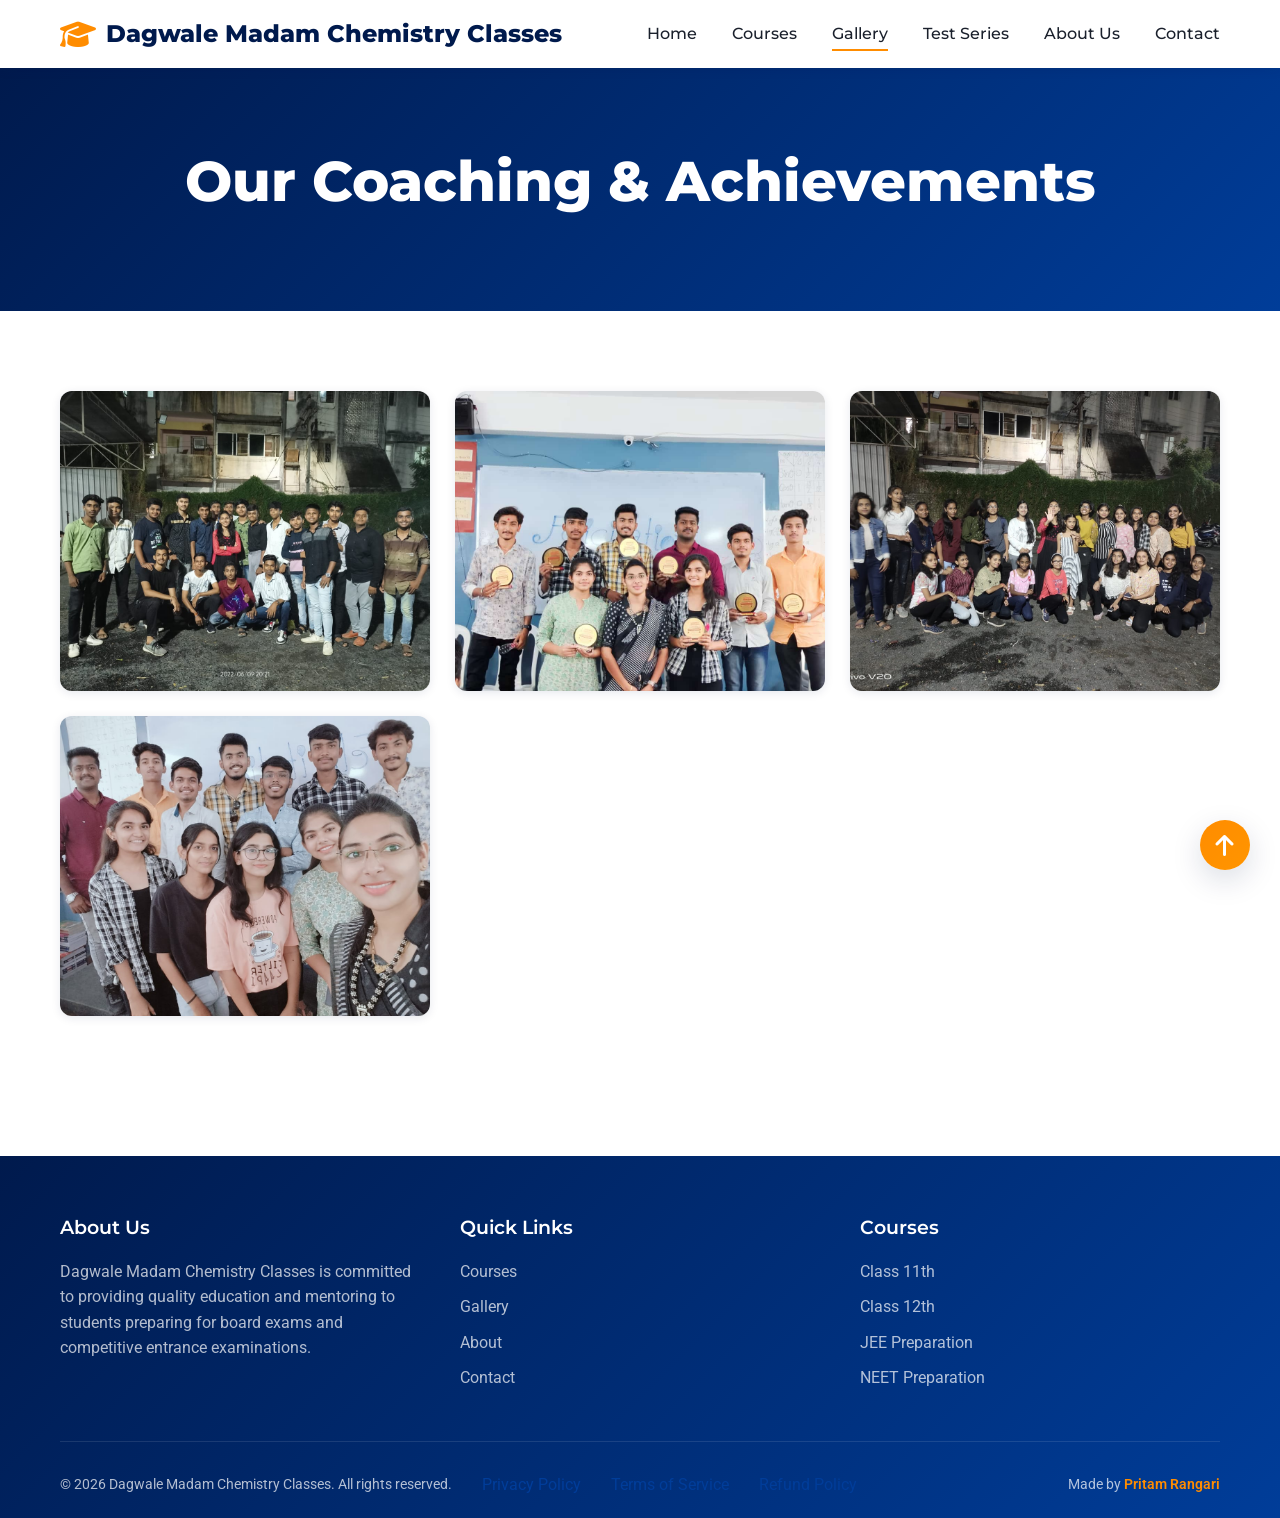
==== commit 1756db54: "Update branding to Dagwale Madam Chemistry Classes everywhere" ====
--- a/gallery.html
+++ b/gallery.html
@@ -3,8 +3,8 @@
 <head>
     <meta charset="UTF-8">
     <meta name="viewport" content="width=device-width, initial-scale=1.0">
-    <meta name="description" content="Dagwale Coaching Classes - Gallery of Classrooms and Student Achievements">
-    <title>Gallery - Dagwale Coaching Classes</title>
+    <meta name="description" content="Dagwale Madam Chemistry Classes - Gallery of Classrooms and Student Achievements">
+    <title>Gallery - Dagwale Madam Chemistry Classes</title>
     <link rel="stylesheet" href="styles.css">
     <link href="https://fonts.googleapis.com/css2?family=Montserrat:wght@400;500;600;700;800&family=Roboto:wght@400;500;700&display=swap" rel="stylesheet">
     <link rel="stylesheet" href="https://cdnjs.cloudflare.com/ajax/libs/font-awesome/6.4.0/css/all.min.css">
@@ -16,7 +16,7 @@
             <div class="nav-wrapper">
                 <div class="logo">
                     <i class="fas fa-graduation-cap"></i>
-                    <span>Dagwale Coaching</span>
+                    <span>Dagwale Madam Chemistry Classes</span>
                 </div>
                 <button class="menu-toggle" id="menuToggle">
                     <span></span>
@@ -82,7 +82,7 @@
             <div class="footer-content">
                 <div class="footer-section">
                     <h4>About Us</h4>
-                    <p>Dagwale Coaching Classes is committed to providing quality education and mentoring to students preparing for board exams and competitive entrance examinations.</p>
+                    <p>Dagwale Madam Chemistry Classes is committed to providing quality education and mentoring to students preparing for board exams and competitive entrance examinations.</p>
                 </div>
                 <div class="footer-section">
                     <h4>Quick Links</h4>
@@ -105,7 +105,7 @@
             </div>
             <div class="footer-bottom">
                 <div class="footer-left">
-                    <p>&copy; 2026 Dagwale Coaching Classes. All rights reserved.</p>
+                    <p>&copy; 2026 Dagwale Madam Chemistry Classes. All rights reserved.</p>
                     <ul>
                         <li><a href="#">Privacy Policy</a></li>
                         <li><a href="#">Terms of Service</a></li>
--- a/styles.css
+++ b/styles.css
@@ -1,3 +1,44 @@
+/* Features Grid for Crash Course Section */
+.features-grid {
+    display: grid;
+    grid-template-columns: repeat(2, 1fr);
+    grid-gap: 24px;
+    margin-top: 24px;
+}
+
+.features-grid .feature-row {
+    background: var(--card-bg);
+    border-radius: 12px;
+    box-shadow: var(--shadow-light);
+    padding: 18px;
+    display: flex;
+    align-items: flex-start;
+    gap: 16px;
+}
+
+@media (max-width: 768px) {
+    .features-grid {
+        grid-template-columns: 1fr;
+        grid-gap: 16px;
+    }
+    .features-grid .feature-row {
+        padding: 14px;
+        gap: 12px;
+    }
+}
+
+@media (max-width: 640px) {
+    .features-grid {
+        grid-template-columns: 1fr;
+        grid-gap: 10px;
+    }
+    .features-grid .feature-row {
+        padding: 10px;
+        gap: 8px;
+        border-radius: 8px;
+        font-size: 0.92rem;
+    }
+}
 /* ============================================
    DAGWALE COACHING CLASSES - MAIN STYLESHEET
    Modern, Professional, and Responsive Design
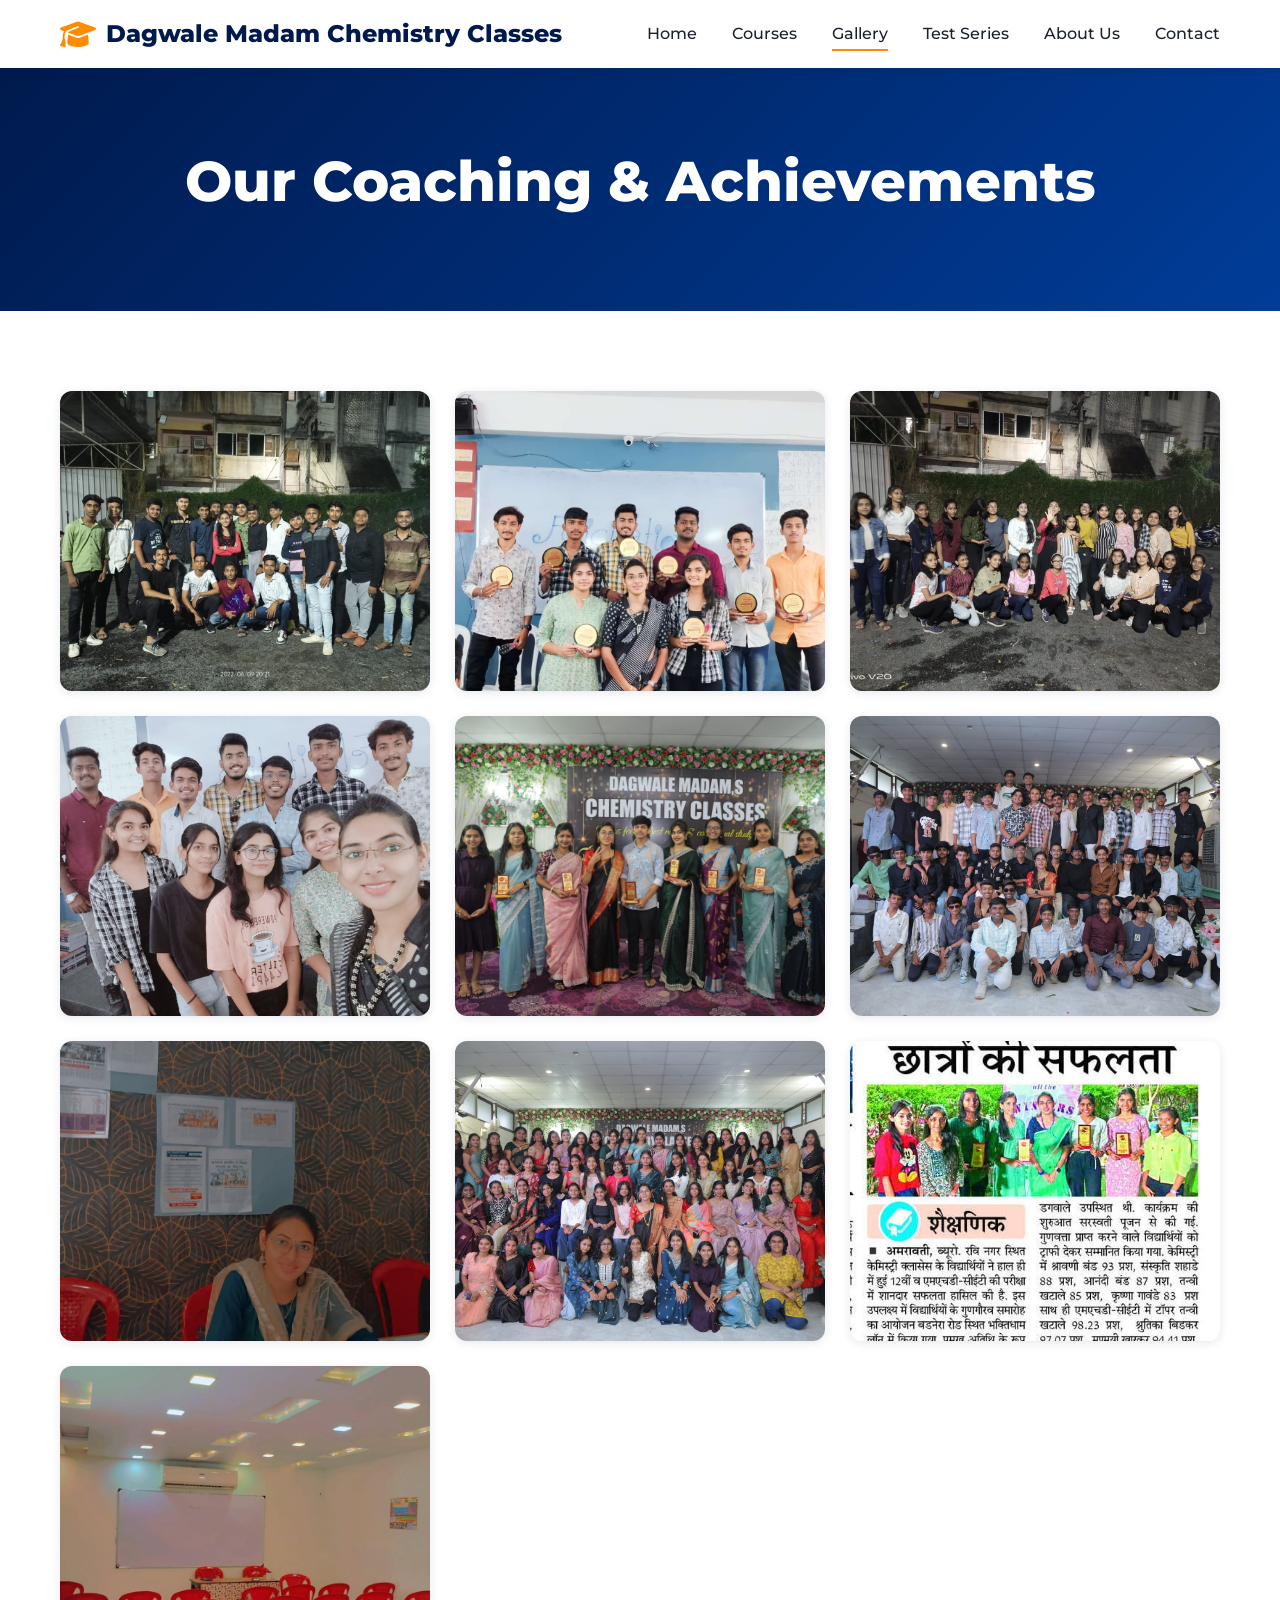
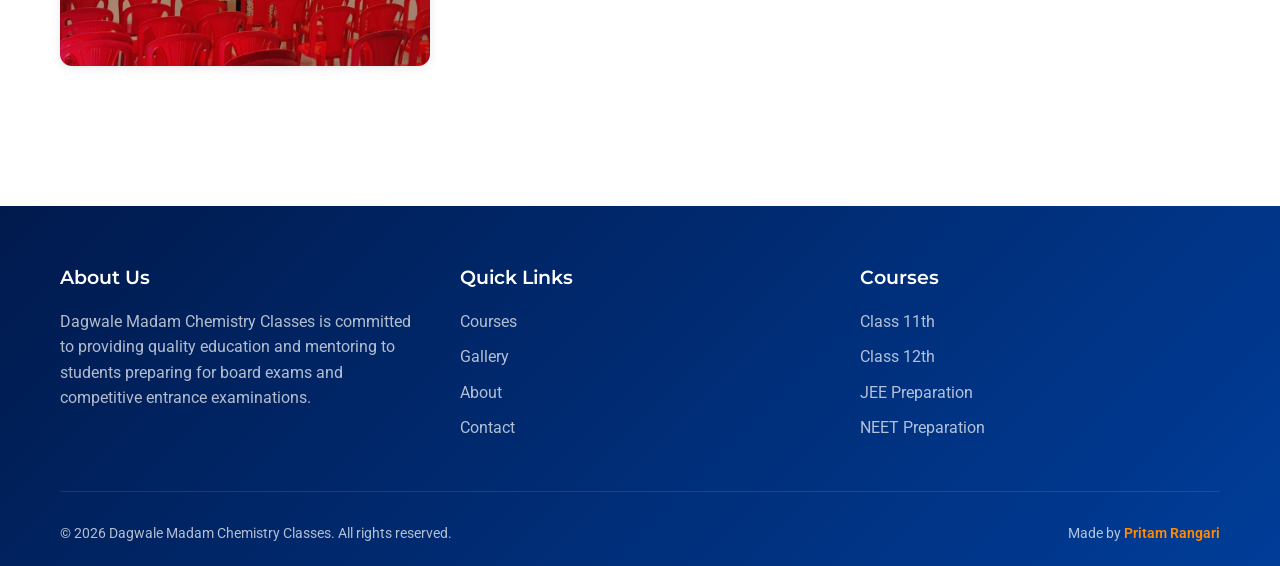
==== commit eec5e527: "Update gallery.html to show all images" ====
--- a/gallery.html
+++ b/gallery.html
@@ -49,29 +49,17 @@
         <div class="container">
             <!-- Gallery Grid -->
             <div class="gallery-grid" id="galleryGrid">
-                <div class="gallery-item">
-                    <div class="gallery-image">
-                        <img src="images/photo-1.jpg" alt="Classroom">
-                    </div>
-                </div>
-
-                <div class="gallery-item">
-                    <div class="gallery-image">
-                        <img src="images/photo-2.jpg" alt="Study Materials">
-                    </div>
-                </div>
-
-                <div class="gallery-item">
-                    <div class="gallery-image">
-                        <img src="images/photo-3.jpg" alt="Laboratory">
-                    </div>
-                </div>
-
-                <div class="gallery-item">
-                    <div class="gallery-image">
-                        <img src="images/photo-4.jpg" alt="Student Success">
-                    </div>
-                </div>
+                <!-- Gallery images: Add new photos to images/ folder and they will display here -->
+                <div class="gallery-item"><div class="gallery-image"><img src="images/photo-1.jpg" alt="Classroom"></div></div>
+                <div class="gallery-item"><div class="gallery-image"><img src="images/photo-2.jpg" alt="Study Materials"></div></div>
+                <div class="gallery-item"><div class="gallery-image"><img src="images/photo-3.jpg" alt="Laboratory"></div></div>
+                <div class="gallery-item"><div class="gallery-image"><img src="images/photo-4.jpg" alt="Student Success"></div></div>
+                <div class="gallery-item"><div class="gallery-image"><img src="images/photo-5.jpg" alt="Gallery Photo"></div></div>
+                <div class="gallery-item"><div class="gallery-image"><img src="images/photo-6.jpg" alt="Gallery Photo"></div></div>
+                <div class="gallery-item"><div class="gallery-image"><img src="images/photo-7.jpg" alt="Gallery Photo"></div></div>
+                <div class="gallery-item"><div class="gallery-image"><img src="images/photo-8.jpg" alt="Gallery Photo"></div></div>
+                <div class="gallery-item"><div class="gallery-image"><img src="images/photo-9.jpg" alt="Gallery Photo"></div></div>
+                <div class="gallery-item"><div class="gallery-image"><img src="images/photo-10.jpg" alt="Gallery Photo"></div></div>
             </div>
         </div>
     </section>
@@ -106,11 +94,6 @@
             <div class="footer-bottom">
                 <div class="footer-left">
                     <p>&copy; 2026 Dagwale Madam Chemistry Classes. All rights reserved.</p>
-                    <ul>
-                        <li><a href="#">Privacy Policy</a></li>
-                        <li><a href="#">Terms of Service</a></li>
-                        <li><a href="#">Refund Policy</a></li>
-                    </ul>
                 </div>
                 <div class="footer-right">
                     <p>Made by <a href="https://pritamrangari.me" target="_blank" rel="noopener noreferrer">Pritam Rangari</a></p>
